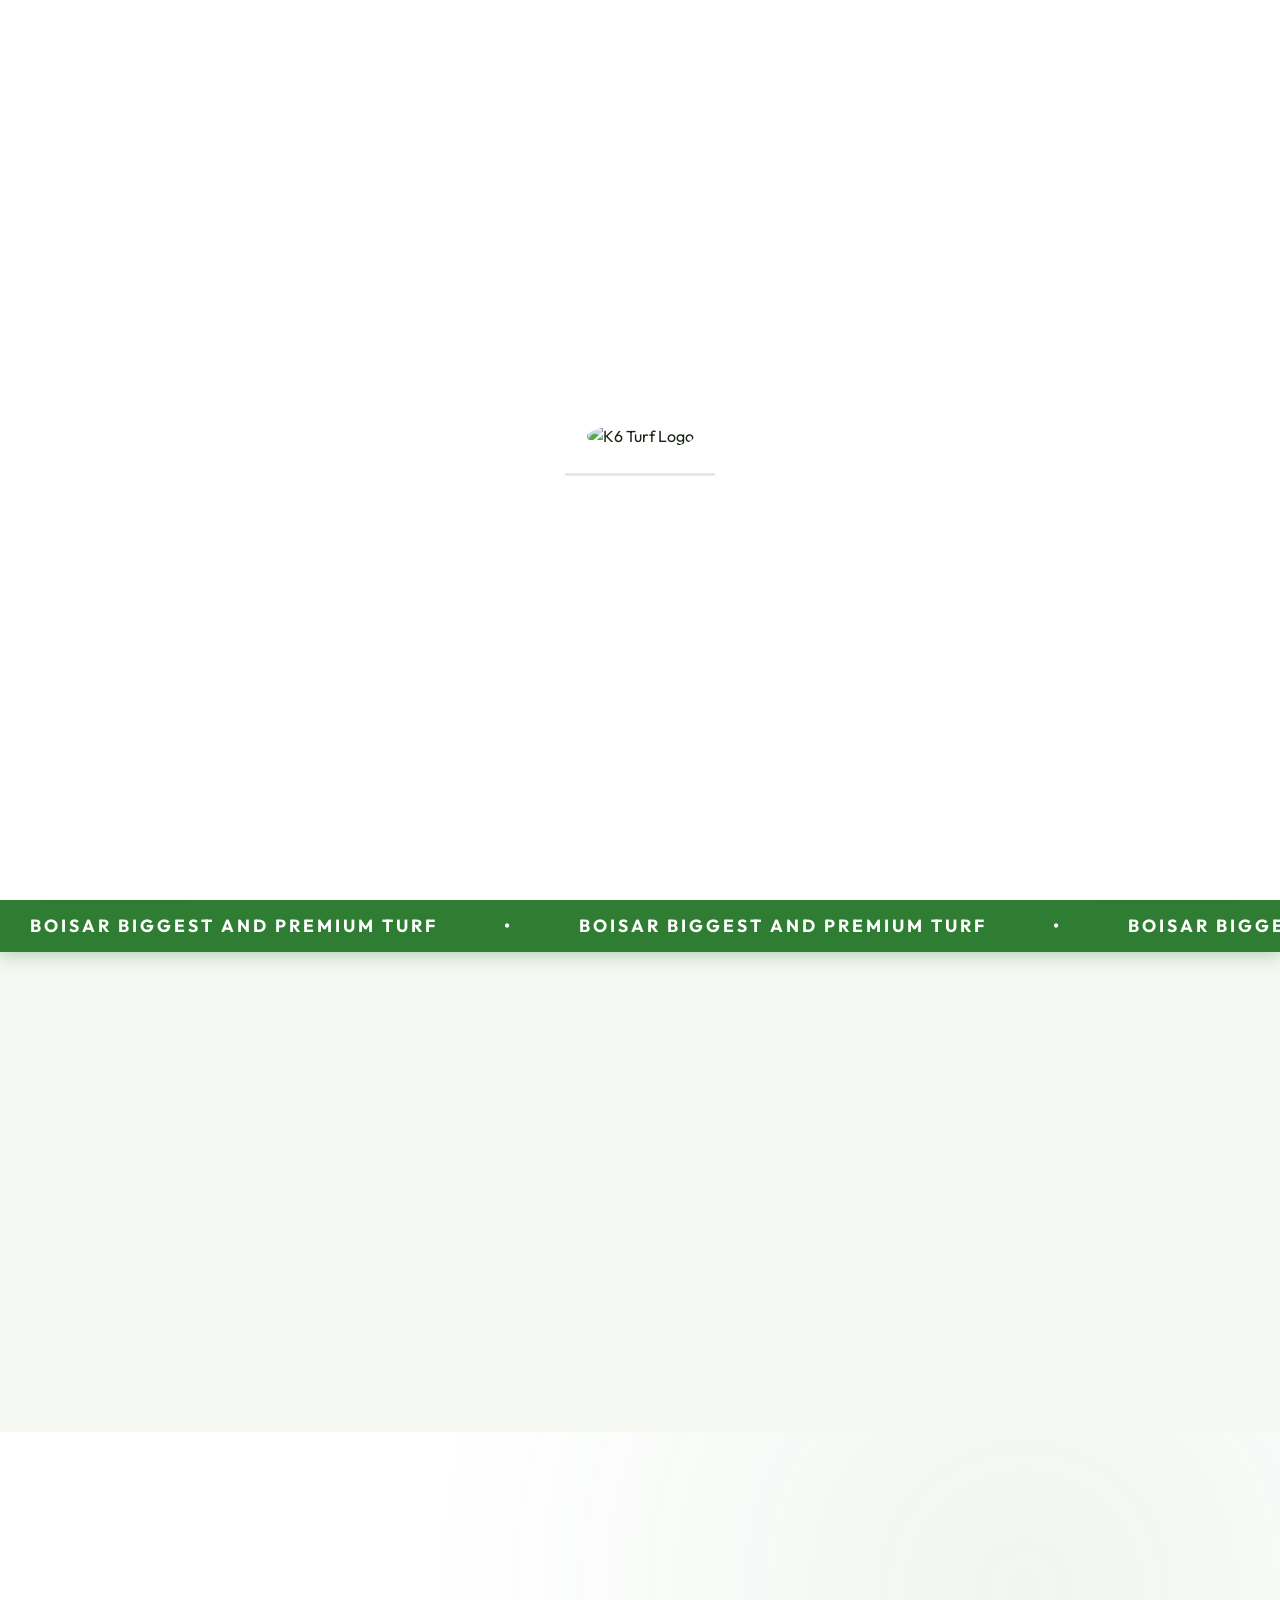
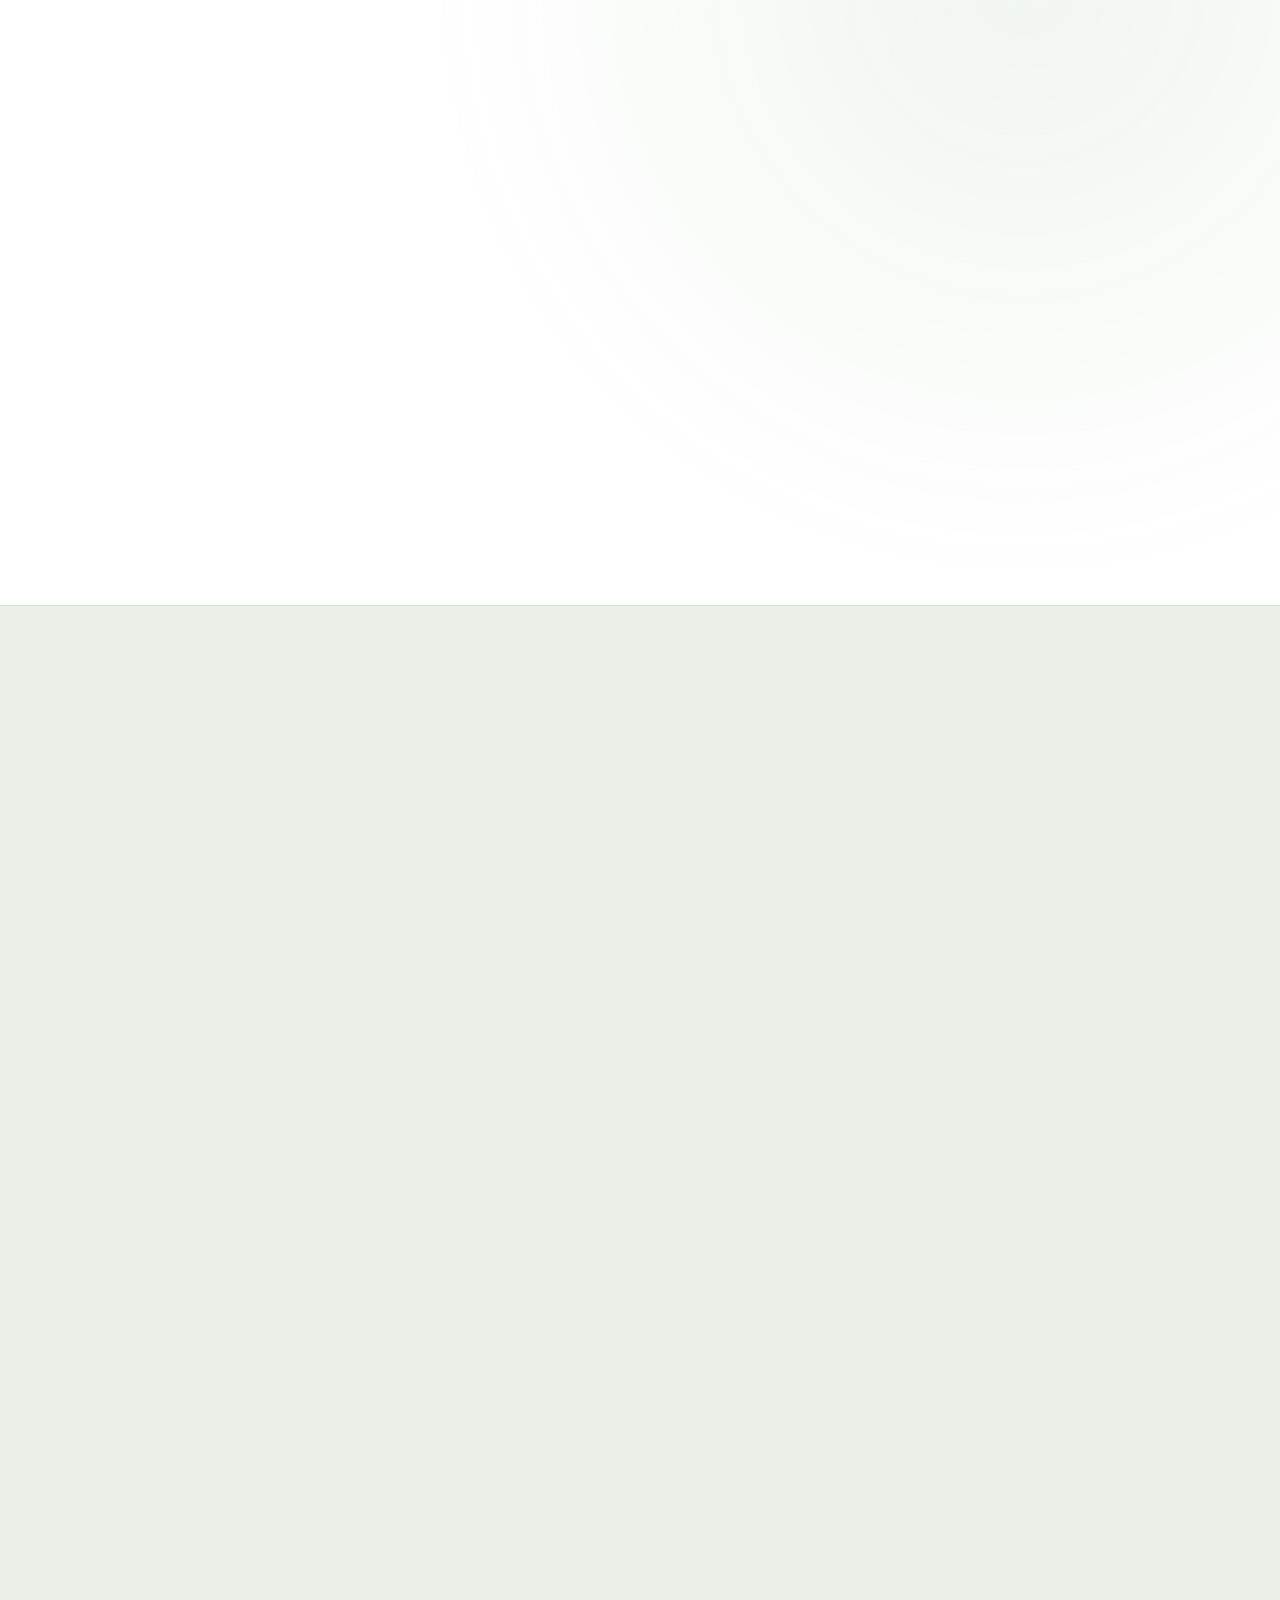
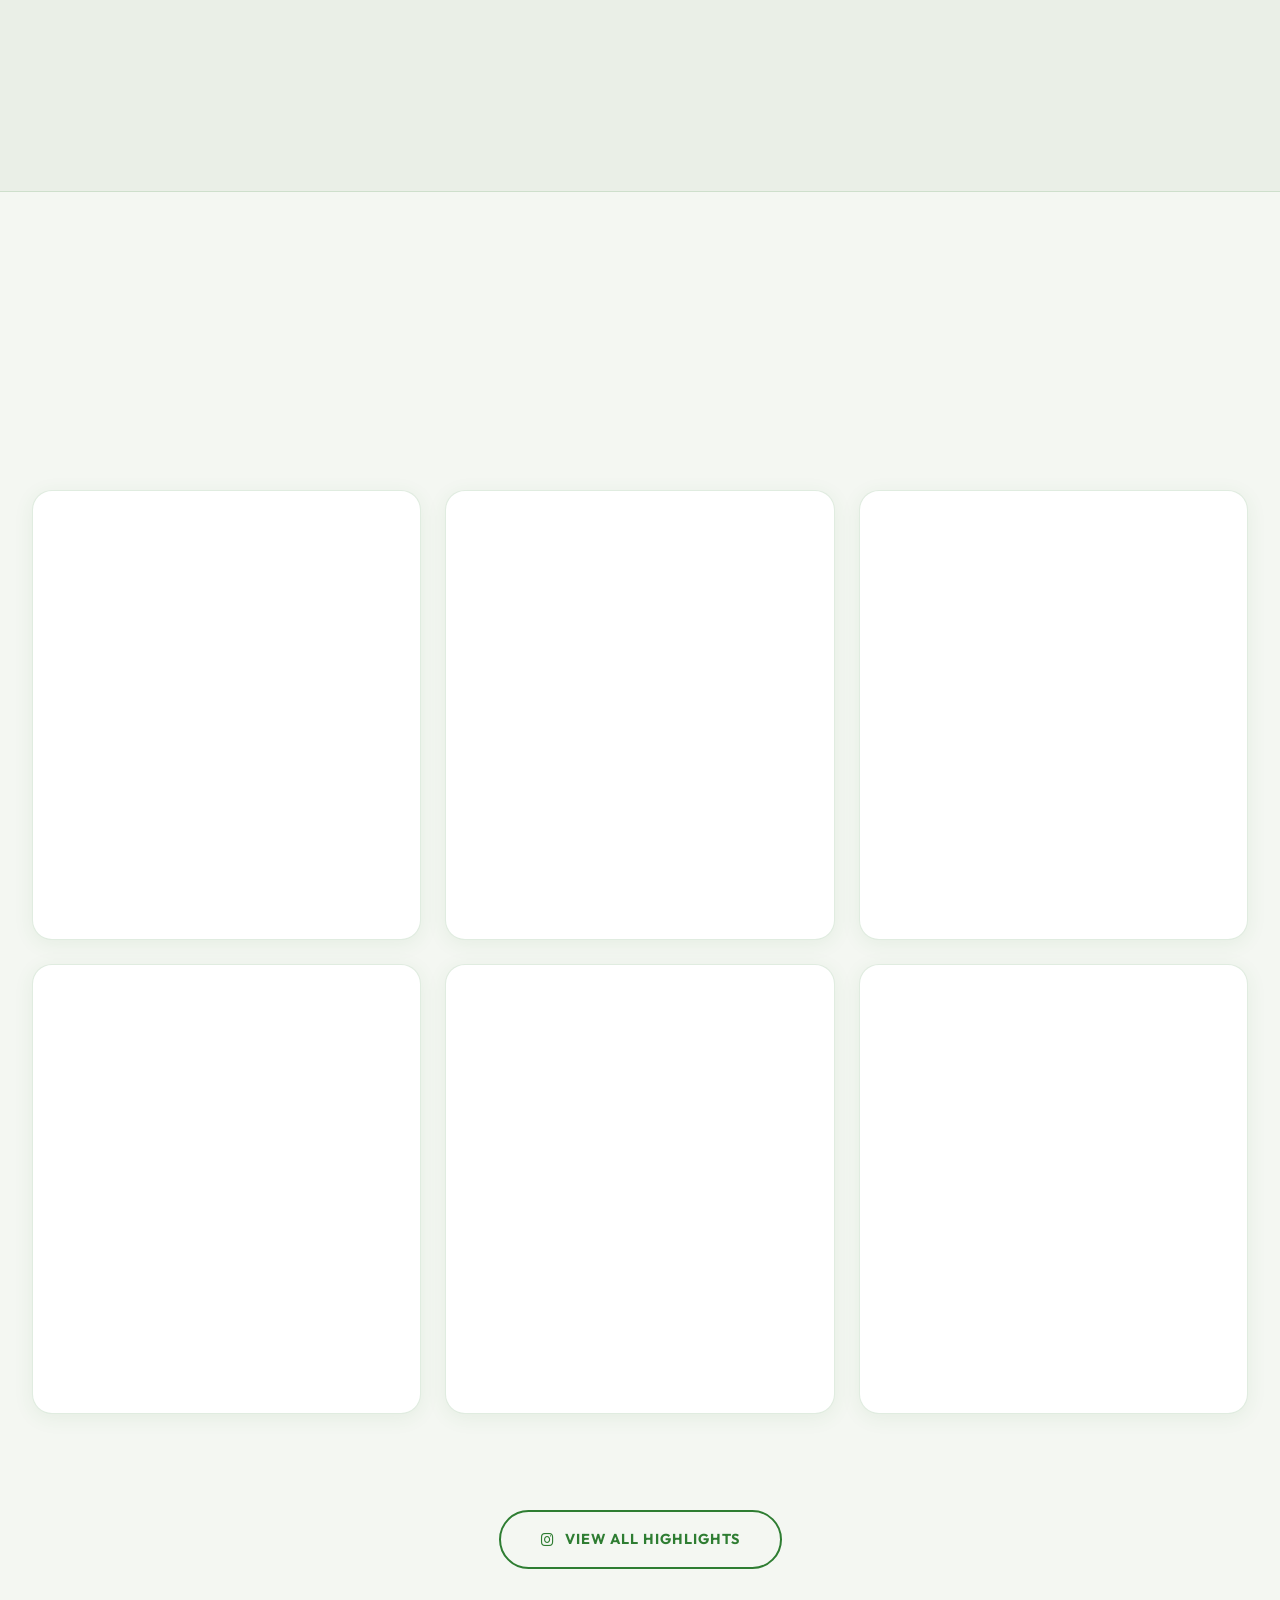
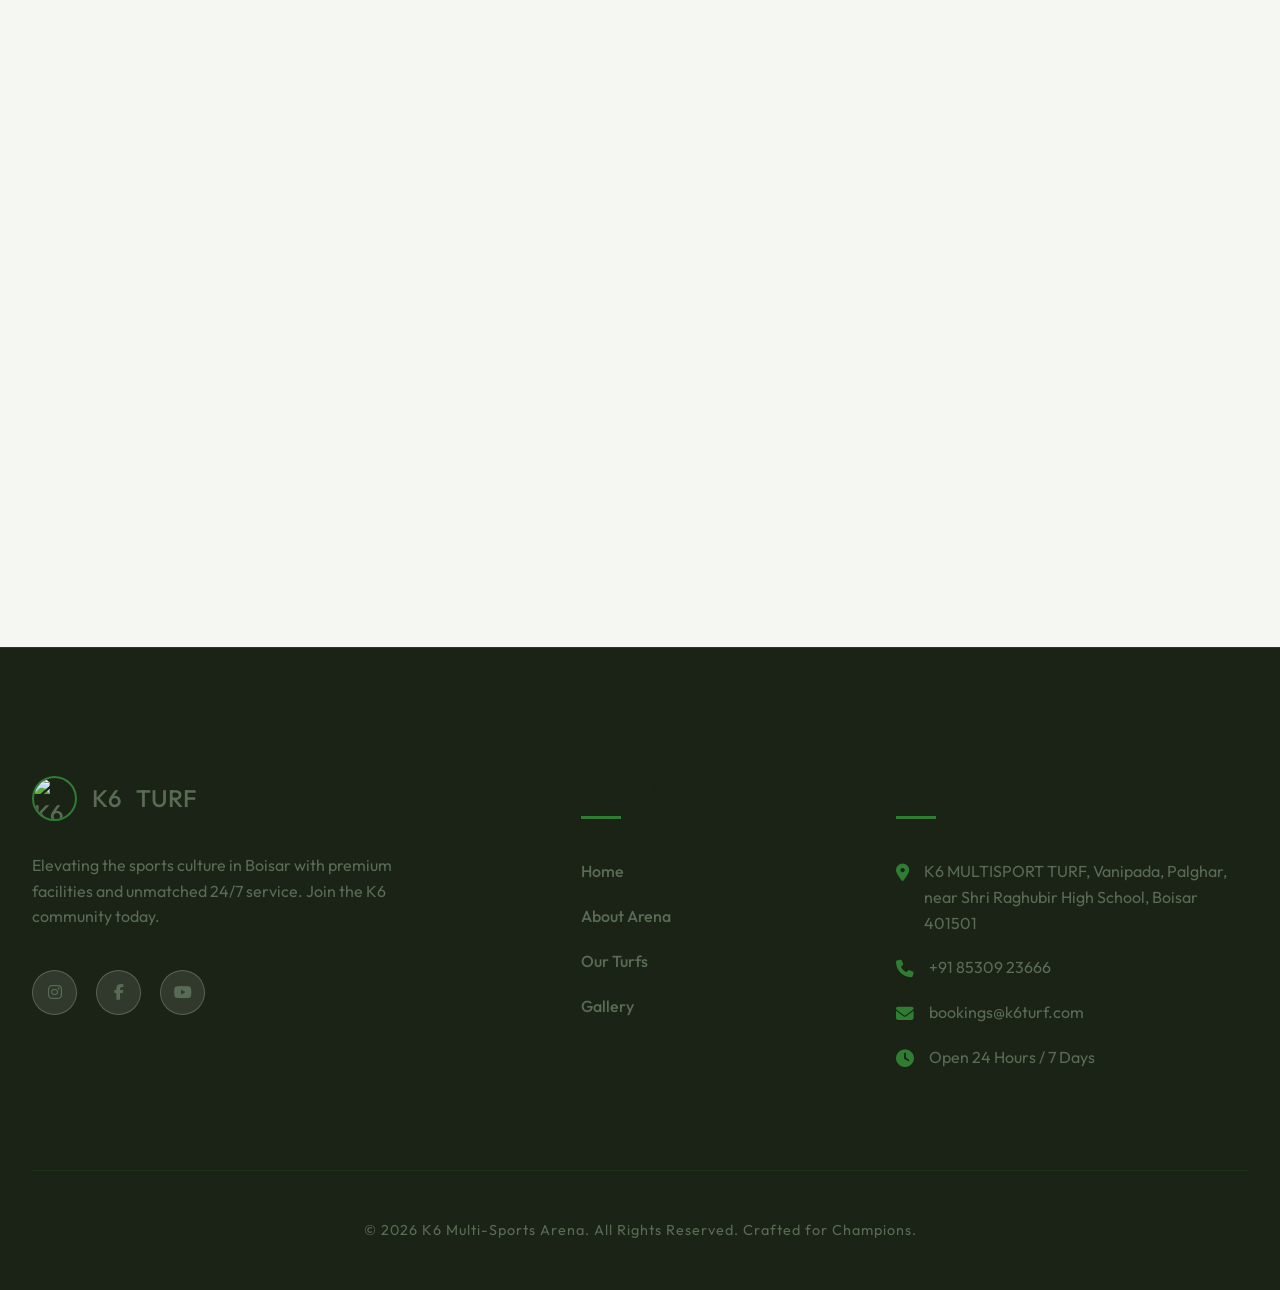
==== index.html @ fe3c9c98 "feat: add scrolling ticker and single line 6000-8000 text" ====
<!DOCTYPE html>
<html lang="en">
<head>
    <meta charset="UTF-8">
    <meta name="viewport" content="width=device-width, initial-scale=1.0">
    <title>K6Turf | Premium Multi-Sports Arena Boisar | 24/7 Cricket & Football</title>
    <meta name="description" content="K6 Multi-Sports Arena in Boisar. Premium 24/7 sports experience with 6000-8000 sq. ft. turfs for Cricket and Football. Book your slot now!">
    <meta name="keywords" content="K6 Turf, Boisar Turf, Cricket Turf Boisar, Football Turf Boisar, Multi-Sports Arena Boisar">
    <link rel="stylesheet" href="style.css">
    <link rel="stylesheet" href="https://cdnjs.cloudflare.com/ajax/libs/font-awesome/6.4.0/css/all.min.css">
    <link href="https://unpkg.com/aos@2.3.1/dist/aos.css" rel="stylesheet">
</head>
<body>

    <!-- Preloader -->
    <div class="preloader" id="preloader">
        <div class="loader-content">
            <img src="assets/logo.jpg" alt="K6 Turf Logo" class="loader-logo">
            <div class="loader-bar"></div>
        </div>
    </div>

    <header id="header">
        <div class="container">
            <nav>
                <a href="#" class="logo">
                    <img src="assets/logo.jpg" alt="K6 Logo" class="nav-logo">
                    <span class="logo-text"><span>K6</span>TURF</span>
                </a>
                <ul class="nav-links">
                    <li><a href="#home">Home</a></li>
                    <li><a href="#about">About</a></li>
                    <li><a href="#services">Turfs</a></li>
                    <li><a href="gallery.html">Gallery</a></li>
                    <li><a href="#contact">Contact</a></li>
                </ul>
                <div class="nav-actions">
                    <a href="https://wa.me/918530923666" class="btn btn-primary">Book Slot</a>
                    <button class="mobile-nav-toggle"><i class="fas fa-bars"></i></button>
                </div>
            </nav>
        </div>
    </header>

    <main>
        <!-- Hero Section -->
        <section class="hero" id="home">
            <div class="hero-overlay"></div>
            <div class="hero-bg">
                <video autoplay muted loop playsinline class="hero-video">
                    <source src="https://cdn.pixabay.com/video/2019/04/13/22756-330663738_large.mp4" type="video/mp4">
                </video>
            </div>
            <div class="container">
                <div class="hero-grid">
                    <div class="hero-content">
                        <span class="hero-tagline" data-aos="fade-down">Premium 24/7 Sports Experience</span>
                        <h1 data-aos="fade-up" data-aos-delay="200">BOISAR'S ULTIMATE <span>ARENA</span></h1>
                        <p data-aos="fade-up" data-aos-delay="400">Elevate your game at K6 Turf. Offering 6000-8000 sq. ft. of world-class multi-sport surfaces for the ultimate Cricket and Football experience.</p>
                        <div class="hero-btns" data-aos="fade-up" data-aos-delay="600">
                            <a href="#services" class="btn btn-primary">Explore Turfs</a>
                            <a href="https://www.instagram.com/k6_turf_boisar/" target="_blank" class="btn btn-outline"><i class="fab fa-instagram"></i> Follow Us</a>
                        </div>
                    </div>
                    <div class="hero-image" data-aos="zoom-in" data-aos-delay="400">
                        <img src="assets/hero_image.jpg" alt="K6 Turf Arena" class="hero-main-image">
                        <div class="logo-glow"></div>
                    </div>
                </div>
            </div>

        </section>

        <!-- Scrolling Ticker -->
        <div class="scrolling-ticker">
            <div class="ticker-text">
                <span>Boisar biggest and premium Turf</span>
                <span>&bull;</span>
                <span>Boisar biggest and premium Turf</span>
                <span>&bull;</span>
                <span>Boisar biggest and premium Turf</span>
                <span>&bull;</span>
                <span>Boisar biggest and premium Turf</span>
                <span>&bull;</span>
                <span>Boisar biggest and premium Turf</span>
                <span>&bull;</span>
                <span>Boisar biggest and premium Turf</span>
            </div>
        </div>

        <!-- Stats/Features -->
        <section class="stats">
            <div class="container">
                <div class="stats-grid">
                    <div class="stat-item glass-card" data-aos="zoom-in" data-aos-delay="100">
                        <div class="stat-icon"><i class="fas fa-clock"></i></div>
                        <h3>24/7</h3>
                        <p>Open All Day & Night</p>
                    </div>
                    <div class="stat-item glass-card" data-aos="zoom-in" data-aos-delay="200">
                        <div class="stat-icon"><i class="fas fa-expand-arrows-alt"></i></div>
                        <h3 style="white-space: nowrap; font-size: 2.3rem;">6000 - 8000</h3>
                        <p>Square Feet Space</p>
                    </div>
                    <div class="stat-item glass-card" data-aos="zoom-in" data-aos-delay="300">
                        <div class="stat-icon"><i class="fas fa-bolt"></i></div>
                        <h3>Pro</h3>
                        <p>High-Intensity Lighting</p>
                    </div>
                    <div class="stat-item glass-card" data-aos="zoom-in" data-aos-delay="400">
                        <div class="stat-icon"><i class="fas fa-shield-alt"></i></div>
                        <h3>Safe</h3>
                        <p>Premium Turf Quality</p>
                    </div>
                </div>
            </div>
        </section>

        <!-- About Section -->
        <section class="about" id="about">
            <div class="container">
                <div class="about-grid">
                    <div class="about-content" data-aos="fade-right">
                        <span class="sub-title">The Arena</span>
                        <h2>Why Choose <span>K6 Turf?</span></h2>
                        <p>K6 Multi-Sports Arena is designed for athletes who demand the best. Whether you're planning a professional tournament or a friendly weekend match, our facility offers the perfect environment.</p>
                        <ul class="feature-list">
                            <li><i class="fas fa-check"></i> FIFA-Standard Synthetic Grass</li>
                            <li><i class="fas fa-check"></i> Professional Box Cricket Setup</li>
                            <li><i class="fas fa-check"></i> Ample Parking Space</li>
                            <li><i class="fas fa-check"></i> Refreshment Area & Clean Amenities</li>
                        </ul>
                        <a href="#contact" class="btn btn-outline">Visit Us Today</a>
                    </div>
                    <div class="about-image" data-aos="fade-left">
                        <div class="image-wrapper">
                            <img src="assets/logo.jpg" alt="K6 Turf Experience">
                            <div class="experience-badge">
                                <h3>5+</h3>
                                <p>Years of Excellence</p>
                            </div>
                        </div>
                    </div>
                </div>
            </div>
        </section>

        <!-- Services Section -->
        <section class="services" id="services">
            <div class="container">
                <div class="section-header" data-aos="fade-up">
                    <span class="sub-title">Our Turfs</span>
                    <h2>Choose Your <span>Game</span></h2>
                    <p>Professional grade turfs designed for high-performance play.</p>
                </div>

                <div class="service-card-wrapper">
                    <div class="service-card glass-card" data-aos="fade-up">
                        <div class="service-img">
                            <blockquote class="instagram-media" data-instgrm-permalink="https://www.instagram.com/reel/DECcVCstjQd/" data-instgrm-version="14" style="width:100%; margin:0; border-radius: 24px;"></blockquote>
                            <div class="video-tag">Live Action</div>
                        </div>
                        <div class="service-body">
                            <h3>Box Cricket</h3>
                            <p>Perfect bounce, high-intensity action, and professional netting. The ultimate destination for cricket lovers in Boisar.</p>
                            <a href="https://wa.me/918530923666" class="btn btn-link">Book Slot Now <i class="fas fa-arrow-right"></i></a>
                        </div>
                    </div>

                    <div class="service-card glass-card" data-aos="fade-up" data-aos-delay="200">
                        <div class="service-img">
                            <blockquote class="instagram-media" data-instgrm-permalink="https://www.instagram.com/reel/DDRJOuAzfrm/" data-instgrm-version="14" style="width:100%; margin:0; border-radius: 24px;"></blockquote>
                            <div class="video-tag">Pro Quality</div>
                        </div>
                        <div class="service-body">
                            <h3>Football Arena</h3>
                            <p>FIFA-grade synthetic turf designed for maximum grip and player safety. Ideal for 5-a-side and 7-a-side matches.</p>
                            <a href="https://wa.me/918530923666" class="btn btn-link">Book Slot Now <i class="fas fa-arrow-right"></i></a>
                        </div>
                    </div>
                </div>
            </div>
        </section>

        <!-- Instagram Feed Section -->
        <section class="social-feed" id="gallery">
            <div class="container">
                <div class="section-header" data-aos="fade-up">
                    <span class="sub-title">From Our Instagram</span>
                    <h2>Latest <span>Highlights</span></h2>
                    <p>Experience the action-packed moments and premium facilities through our social updates.</p>
                </div>                
                <div class="instagram-grid">
                    <div class="insta-embed">
                        <blockquote class="instagram-media" data-instgrm-permalink="https://www.instagram.com/p/DD9cVFitu2C/" data-instgrm-version="14"></blockquote>
                    </div>
                    <div class="insta-embed">
                        <blockquote class="instagram-media" data-instgrm-permalink="https://www.instagram.com/p/DD1wI6gTpUK/" data-instgrm-version="14"></blockquote>
                    </div>
                    <div class="insta-embed">
                        <blockquote class="instagram-media" data-instgrm-permalink="https://www.instagram.com/reel/DDouvV-tCt_/" data-instgrm-version="14"></blockquote>
                    </div>
                    <div class="insta-embed">
                        <blockquote class="instagram-media" data-instgrm-permalink="https://www.instagram.com/reel/DDYcpSSzgJH/" data-instgrm-version="14"></blockquote>
                    </div>
                    <div class="insta-embed">
                        <blockquote class="instagram-media" data-instgrm-permalink="https://www.instagram.com/reel/DDRJOuAzfrm/" data-instgrm-version="14"></blockquote>
                    </div>
                    <div class="insta-embed">
                        <blockquote class="instagram-media" data-instgrm-permalink="https://www.instagram.com/reel/DDHYo43tLcD/" data-instgrm-version="14"></blockquote>
                    </div>
                </div>
                
                <div class="center-btn" style="margin-top: 4rem; text-align: center;">
                    <a href="gallery.html" class="btn btn-outline"><i class="fab fa-instagram"></i> View All Highlights</a>
                </div>
            </div>
        </section>


        <!-- Booking CTA -->
        <section class="cta-section">
            <div class="container">
                <div class="cta-card glass-card" data-aos="flip-up">
                    <h2>Ready to Experience the <span>Premium?</span></h2>
                    <p>Don't wait! Book your slot today and play at Boisar's most elite sports destination.</p>
                    <div class="cta-btns">
                        <a href="tel:+918530923666" class="btn btn-primary"><i class="fas fa-phone"></i> +91 85309 23666</a>
                        <a href="https://wa.me/918530923666" class="btn btn-outline"><i class="fab fa-whatsapp"></i> Chat on WhatsApp</a>
                    </div>
                </div>
            </div>
        </section>
    </main>

    <footer id="contact">
        <div class="container">
            <div class="footer-grid">
                <div class="footer-col footer-info">
                    <a href="#" class="logo footer-logo">
                        <img src="assets/logo.jpg" alt="K6 Logo" class="nav-logo">
                        <span>K6</span>TURF
                    </a>
                    <p>Elevating the sports culture in Boisar with premium facilities and unmatched 24/7 service. Join the K6 community today.</p>
                    <div class="footer-social">
                        <a href="https://www.instagram.com/k6_turf_boisar/" class="social-btn"><i class="fab fa-instagram"></i></a>
                        <a href="#" class="social-btn"><i class="fab fa-facebook-f"></i></a>
                        <a href="#" class="social-btn"><i class="fab fa-youtube"></i></a>
                    </div>
                </div>
                <div class="footer-col">
                    <h4>Quick Links</h4>
                    <ul>
                        <li><a href="#home">Home</a></li>
                        <li><a href="#about">About Arena</a></li>
                        <li><a href="#services">Our Turfs</a></li>
                        <li><a href="gallery.html">Gallery</a></li>
                    </ul>
                </div>
                <div class="footer-col">
                    <h4>Contact Us</h4>
                    <ul class="contact-list">
                        <li><i class="fas fa-map-marker-alt"></i> K6 MULTISPORT TURF, Vanipada, Palghar, near Shri Raghubir High School, Boisar 401501</li>
                        <li><i class="fas fa-phone"></i> +91 85309 23666</li>
                        <li><i class="fas fa-envelope"></i> bookings@k6turf.com</li>
                        <li><i class="fas fa-clock"></i> Open 24 Hours / 7 Days</li>
                    </ul>
                </div>
            </div>
            <div class="footer-bottom">
                <p>&copy; 2026 K6 Multi-Sports Arena. All Rights Reserved. Crafted for Champions.</p>
            </div>
        </div>
    </footer>

    <!-- Floating Action Buttons -->
    <div class="floating-actions">
        <a href="https://wa.me/918530923666" class="float-btn float-whatsapp" aria-label="Chat on WhatsApp">
            <i class="fab fa-whatsapp"></i>
            <span class="float-text">WhatsApp</span>
        </a>
        <a href="https://wa.me/918530923666" class="float-btn float-book" aria-label="Book Now">
            <i class="fas fa-calendar-check"></i>
            <span class="float-text">Book Now</span>
        </a>
    </div>

    <script async src="//www.instagram.com/embed.js"></script>
    <script>
        // Persistent Instagram processing
        function processInstagram() {
            if (window.instgrm) {
                window.instgrm.Embeds.process();
            }
        }

        window.addEventListener('load', () => {
            processInstagram();
            // Retry a few times to catch slow loads
            setTimeout(processInstagram, 2000);
            setTimeout(processInstagram, 5000);
        });

        // Also process if user scrolls (failsafe)
        window.addEventListener('scroll', processInstagram, { once: true });
    </script>
    <script src="https://unpkg.com/aos@2.3.1/dist/aos.js"></script>
    <script src="script.js"></script>
</body>
</html>
---- style.css ----
@import url('https://fonts.googleapis.com/css2?family=Outfit:wght@300;400;600;700;800&display=swap');

:root {
    --primary: #F4F7F2;
    --secondary: #EAEFE7;
    --accent: #2E7D32;
    --accent-rgb: 46, 125, 50;
    --white: #FFFFFF;
    --text-dark: #1A2315;
    --text-muted: #5A6B55;
    --glass: rgba(46, 125, 50, 0.05);
    --glass-border: rgba(46, 125, 50, 0.15);
    --gradient: linear-gradient(135deg, #2E7D32, #66BB6A);
    --transition: all 0.4s cubic-bezier(0.165, 0.84, 0.44, 1);
}

* {
    margin: 0;
    padding: 0;
    box-sizing: border-box;
    font-family: 'Outfit', sans-serif;
}

html {
    scroll-behavior: smooth;
    overflow-x: hidden;
}

body {
    background-color: var(--primary);
    color: var(--text-dark);
    overflow-x: hidden !important;
    line-height: 1.6;
    width: 100%;
    position: relative;
    max-width: 100vw;
}

/* Custom Scrollbar */
::-webkit-scrollbar {
    width: 8px;
}
::-webkit-scrollbar-track {
    background: var(--secondary);
}
::-webkit-scrollbar-thumb {
    background: var(--accent);
    border-radius: 10px;
}

/* Preloader */
.preloader {
    position: fixed;
    top: 0;
    left: 0;
    width: 100%;
    height: 100%;
    background: var(--white);
    display: flex;
    justify-content: center;
    align-items: center;
    z-index: 9999;
    transition: opacity 0.6s ease;
}

.loader-content {
    text-align: center;
}

.loader-logo {
    width: 100px;
    border-radius: 50%;
    margin-bottom: 1.5rem;
    animation: pulse 1.5s infinite ease-in-out;
}

.loader-bar {
    width: 150px;
    height: 3px;
    background: rgba(46, 125, 50, 0.15);
    position: relative;
    overflow: hidden;
    margin: 0 auto;
}

.loader-bar::after {
    content: '';
    position: absolute;
    top: 0;
    left: -100%;
    width: 100%;
    height: 100%;
    background: var(--gradient);
    animation: loading 1.5s infinite ease;
}

@keyframes pulse {
    0% { transform: scale(0.95); opacity: 0.8; }
    50% { transform: scale(1.05); opacity: 1; }
    100% { transform: scale(0.95); opacity: 0.8; }
}

@keyframes loading {
    100% { left: 100%; }
}

/* Reusable Components */
.container {
    max-width: 1300px;
    margin: 0 auto;
    padding: 0 2rem;
}

@media (max-width: 768px) {
    .container {
        padding: 0 1.2rem;
    }
}

.sub-title {
    color: var(--accent);
    font-weight: 700;
    text-transform: uppercase;
    letter-spacing: 3px;
    font-size: 0.9rem;
    margin-bottom: 1rem;
    display: block;
}

h2 {
    font-size: clamp(2.5rem, 5vw, 3.5rem);
    font-weight: 800;
    margin-bottom: 1.5rem;
    line-height: 1.2;
}

h2 span {
    color: var(--accent);
    background: var(--gradient);
    -webkit-background-clip: text;
    -webkit-text-fill-color: transparent;
}


.btn {
    display: inline-flex;
    align-items: center;
    gap: 10px;
    padding: 1rem 2.5rem;
    border-radius: 50px;
    text-decoration: none;
    font-weight: 700;
    text-transform: uppercase;
    letter-spacing: 1px;
    transition: var(--transition);
    cursor: pointer;
    border: none;
    font-size: 0.9rem;
}

.btn-primary {
    background: var(--gradient);
    color: var(--white);
    box-shadow: 0 10px 30px rgba(var(--accent-rgb), 0.3);
}

.btn-primary:hover {
    transform: translateY(-5px);
    box-shadow: 0 15px 40px rgba(var(--accent-rgb), 0.5);
}

.btn-outline {
    background: transparent;
    border: 2px solid var(--accent);
    color: var(--accent);
}

.btn-outline:hover {
    background: var(--accent);
    color: var(--white);
    transform: translateY(-5px);
    box-shadow: 0 10px 30px rgba(var(--accent-rgb), 0.3);
}

.btn-link {
    color: var(--accent);
    font-weight: 600;
    text-transform: none;
    padding: 0;
    letter-spacing: 0;
}

.btn-link i {
    transition: var(--transition);
}

.btn-link:hover i {
    transform: translateX(5px);
}

.glass-card {
    background: var(--white);
    backdrop-filter: blur(15px);
    border: 1px solid var(--glass-border);
    border-radius: 24px;
    padding: 2.5rem;
    transition: var(--transition);
    box-shadow: 0 4px 20px rgba(46, 125, 50, 0.08);
}

.glass-card:hover {
    background: var(--white);
    border-color: rgba(46, 125, 50, 0.4);
    transform: translateY(-10px);
    box-shadow: 0 12px 40px rgba(46, 125, 50, 0.15);
}

/* Header */
header {
    position: fixed;
    top: 0;
    width: 100%;
    z-index: 1000;
    padding: 1.5rem 0;
    transition: var(--transition);
}

header.scrolled {
    background: rgba(255, 255, 255, 0.92);
    backdrop-filter: blur(20px);
    padding: 0.8rem 0;
    border-bottom: 1px solid var(--glass-border);
    box-shadow: 0 4px 20px rgba(46, 125, 50, 0.12);
}

nav {
    display: flex;
    justify-content: space-between;
    align-items: center;
}

.logo {
    font-size: 1.5rem;
    font-weight: 800;
    color: var(--text-dark);
    text-decoration: none;
    display: flex;
    align-items: center;
    gap: 15px;
    flex-shrink: 0;
}

.logo-text {
    font-weight: 800;
    letter-spacing: 1px;
    line-height: 1;
}

.logo-text span {
    color: var(--accent);
}

.nav-logo {
    width: 45px;
    height: 45px;
    border-radius: 50%;
    object-fit: cover;
    border: 2px solid var(--accent);
    flex-shrink: 0;
}


.nav-links {
    display: flex;
    gap: 2.5rem;
    list-style: none;
}


.nav-links a {
    text-decoration: none;
    color: var(--text-dark);
    font-weight: 600;
    transition: var(--transition);
    opacity: 0.75;
    position: relative;
    padding-bottom: 5px;
}

.nav-links a::after {
    content: '';
    position: absolute;
    bottom: 0;
    left: 0;
    width: 0;
    height: 2px;
    background: var(--accent);
    transition: var(--transition);
}

.nav-links a:hover {
    opacity: 1;
    color: var(--accent);
}

.nav-links a:hover::after {
    width: 100%;
}

.nav-actions {
    display: flex;
    align-items: center;
    gap: 1.5rem;
}

.mobile-nav-toggle {
    display: none;
    background: var(--white);
    border: 1px solid var(--glass-border);
    color: var(--text-dark);
    width: 45px;
    height: 45px;
    border-radius: 12px;
    font-size: 1.2rem;
    cursor: pointer;
    justify-content: center;
    align-items: center;
}


/* Hero Section */
.hero {
    min-height: 100vh;
    padding: 12rem 0 6rem;
    display: flex;
    align-items: center;
    position: relative;
    overflow: hidden;
}

.hero-grid {
    display: grid;
    grid-template-columns: 1.2fr 0.8fr;
    gap: 4rem;
    align-items: center;
    width: 100%;
}


.hero-bg {
    position: absolute;
    top: 0;
    left: 0;
    width: 100%;
    height: 100%;
    z-index: -2;
}

.hero-video {
    width: 100%;
    height: 100%;
    object-fit: cover;
    filter: brightness(0.5);
}

.hero-overlay {
    position: absolute;
    top: 0;
    left: 0;
    width: 100%;
    height: 100%;
    background: linear-gradient(to bottom, rgba(244, 247, 242, 0.55), var(--primary));
    z-index: -1;
}

.hero-content {
    max-width: 800px;
}

.hero-image {
    position: relative;
    display: flex;
    justify-content: center;
    align-items: center;
}

.hero-main-image {
    width: 100%;
    max-width: 550px;
    border-radius: 24px;
    border: 2px solid var(--glass-border);
    box-shadow: 0 20px 50px rgba(46, 125, 50, 0.2);
    animation: float 6s infinite ease-in-out;
}

.logo-glow {
    position: absolute;
    top: 50%;
    left: 50%;
    transform: translate(-50%, -50%);
    width: 110%;
    height: 110%;
    background: radial-gradient(circle, rgba(var(--accent-rgb), 0.15), transparent 70%);
    z-index: -1;
}

@keyframes float {
    0%, 100% { transform: translateY(0); }
    50% { transform: translateY(-20px); }
}

.hero-tagline {
    color: var(--accent);
    font-weight: 700;
    text-transform: uppercase;
    letter-spacing: 5px;
    margin-bottom: 1.5rem;
    display: block;
}

.hero h1 {
    font-size: clamp(2.5rem, 8vw, 5rem);
    font-weight: 900;
    line-height: 1.1;
    margin-bottom: 2rem;
    text-align: left !important;
    word-wrap: break-word;
}

.hero p {
    font-size: 1.25rem;
    color: var(--text-muted);
    margin-bottom: 3rem;
    max-width: 600px;
    text-align: left !important;
    font-weight: 500;
}

.hero-btns {
    display: flex;
    gap: 1.5rem;
    justify-content: flex-start !important;
}

.hero-scroll {
    position: absolute;
    bottom: 40px;
    left: 50%;
    transform: translateX(-50%);
    display: flex;
    flex-direction: column;
    align-items: center;
    gap: 10px;
    color: var(--text-muted);
    font-size: 0.8rem;
    text-transform: uppercase;
    letter-spacing: 2px;
}

.mouse {
    width: 25px;
    height: 45px;
    border: 2px solid var(--text-muted);
    border-radius: 20px;
    position: relative;
}

.mouse::before {
    content: '';
    position: absolute;
    top: 10px;
    left: 50%;
    width: 5px;
    height: 5px;
    background: var(--accent);
    border-radius: 50%;
    transform: translateX(-50%);
    animation: scrollMouse 2s infinite ease-in-out;
}

@keyframes scrollMouse {
    0% { transform: translate(-50%, 0); opacity: 0; }
    50% { opacity: 1; }
    100% { transform: translate(-50%, 20px); opacity: 0; }
}

/* Stats Section */
.stats {
    padding: 4rem 0 8rem;
    position: relative;
    z-index: 10;
}

.stats-grid {
    display: grid;
    grid-template-columns: repeat(auto-fit, minmax(220px, 1fr));
    gap: 2rem;
}

.stat-item {
    text-align: center;
}

.stat-icon {
    font-size: 2.5rem;
    color: var(--accent);
    margin-bottom: 1rem;
}

.stat-item h3 {
    font-size: 3rem;
    font-weight: 800;
    margin-bottom: 0.5rem;
    color: var(--text-dark);
}

.stat-item p {
    color: var(--text-muted);
    text-transform: uppercase;
    letter-spacing: 2px;
    font-size: 0.8rem;
    font-weight: 600;
}

/* About Section */
.about {
    padding: 8rem 0;
    background: radial-gradient(circle at 80% 20%, rgba(var(--accent-rgb), 0.07), transparent 50%), var(--white);
}

.about-grid {
    display: grid;
    grid-template-columns: 1fr 1fr;
    gap: 6rem;
    align-items: center;
}

.about-content p {
    font-size: 1.15rem;
    color: var(--text-muted);
    margin-bottom: 2rem;
}

.feature-list {
    list-style: none;
    margin-bottom: 2.5rem;
}

.feature-list li {
    display: flex;
    align-items: center;
    gap: 15px;
    margin-bottom: 1rem;
    font-weight: 600;
    color: var(--text-dark);
}

.feature-list li i {
    color: var(--white);
    background: var(--accent);
    width: 30px;
    height: 30px;
    border-radius: 50%;
    display: flex;
    justify-content: center;
    align-items: center;
    font-size: 0.8rem;
}

.about-image {
    position: relative;
}

.image-wrapper {
    position: relative;
    border-radius: 30px;
    overflow: hidden;
    box-shadow: 0 20px 50px rgba(46, 125, 50, 0.2);
}

.image-wrapper img {
    width: 100%;
    display: block;
    transition: var(--transition);
}

.image-wrapper:hover img {
    transform: scale(1.05);
}

.experience-badge {
    position: absolute;
    bottom: 30px;
    right: 30px;
    background: var(--gradient);
    padding: 2rem;
    border-radius: 20px;
    text-align: center;
    box-shadow: 0 15px 40px rgba(var(--accent-rgb), 0.4);
}

.experience-badge h3 {
    font-size: 2.5rem;
    font-weight: 800;
    line-height: 1;
}

.experience-badge p {
    font-size: 0.8rem;
    text-transform: uppercase;
    font-weight: 700;
    margin: 0;
}

/* Services */
.services {
    padding: 8rem 0;
    background: var(--secondary);
    border-top: 1px solid var(--glass-border);
    border-bottom: 1px solid var(--glass-border);
}

.section-header {
    text-align: center;
    margin-bottom: 5rem;
    max-width: 700px;
    margin-left: auto;
    margin-right: auto;
}

.section-header p {
    color: var(--text-muted);
    font-size: 1.1rem;
    font-weight: 500;
}

.service-card-wrapper {
    display: grid;
    grid-template-columns: 1fr 1fr;
    gap: 3rem;
}

.service-img {
    min-height: 400px;
    height: auto;
    border-radius: 24px;
    overflow: hidden;
    margin-bottom: 2rem;
    position: relative;
    background: var(--secondary);
    display: flex;
    justify-content: center;
    align-items: center;
}

.turf-video {
    width: 100%;
    height: 100%;
    object-fit: cover;
    transition: var(--transition);
}

.video-tag {
    position: absolute;
    top: 20px;
    right: 20px;
    background: var(--gradient);
    padding: 0.5rem 1rem;
    border-radius: 50px;
    font-size: 0.75rem;
    font-weight: 700;
    text-transform: uppercase;
    letter-spacing: 1px;
    box-shadow: 0 5px 15px rgba(var(--accent-rgb), 0.3);
}

.service-card:hover .turf-video {
    transform: scale(1.08);
}

.service-body h3 {
    font-size: 2rem;
    margin-bottom: 1rem;
}

.service-body p {
    color: var(--text-muted);
    margin-bottom: 2rem;
    font-weight: 500;
}

/* Instagram Feed */
.instagram-grid {
    display: grid;
    grid-template-columns: repeat(auto-fit, minmax(300px, 1fr));
    gap: 1.5rem;
    padding: 2rem 0;
}

/* Fix for blank/thin Instagram embeds */
.instagram-media, 
.instagram-media iframe {
    width: 100% !important;
    min-width: 100% !important;
    max-width: 100% !important;
    border-radius: 24px !important;
    margin: 0 !important;
    border: none !important;
    background: transparent !important;
}

blockquote.instagram-media {
    background: transparent !important;
    border: none !important;
    box-shadow: none !important;
}

@media (max-width: 1100px) {
    .instagram-grid {
        grid-template-columns: repeat(2, 1fr);
    }
}

@media (max-width: 768px) {
    .instagram-grid {
        grid-template-columns: 1fr;
    }
}

.insta-embed {
    width: 100%;
    max-width: 400px;
    background: var(--white);
    border-radius: 20px;
    overflow: hidden;
    border: 1px solid var(--glass-border);
    transition: var(--transition);
    min-height: 450px;
    display: flex;
    flex-direction: column;
    justify-content: center;
    box-shadow: 0 4px 20px rgba(46, 125, 50, 0.08);
}

.insta-embed:hover {
    transform: translateY(-10px);
    border-color: rgba(var(--accent-rgb), 0.3);
}

.instagram-media {
    margin: 0 !important;
    border-radius: 20px !important;
    width: 100% !important;
    min-width: unset !important;
}

/* CTA Section */
.cta-section {
    padding: 8rem 0;
}

.cta-card {
    text-align: center;
    padding: 5rem;
    border: 1px solid rgba(var(--accent-rgb), 0.3);
    overflow: hidden;
    position: relative;
}

.cta-card::before {
    content: '';
    position: absolute;
    top: -50%;
    left: -50%;
    width: 200%;
    height: 200%;
    background: radial-gradient(circle, rgba(var(--accent-rgb), 0.1), transparent 70%);
    z-index: -1;
}

.cta-card h2 {
    margin-bottom: 1.5rem;
}

.cta-card p {
    font-size: 1.2rem;
    color: var(--text-muted);
    margin-bottom: 3rem;
    max-width: 600px;
    margin-left: auto;
    margin-right: auto;
    font-weight: 500;
}

.cta-btns {
    display: flex;
    justify-content: center;
    gap: 1.5rem;
}

/* Footer */
footer {
    padding: 8rem 0 3rem;
    background: #1A2315;
    border-top: 1px solid rgba(46, 125, 50, 0.3);
}

.footer-grid {
    display: grid;
    grid-template-columns: 2fr 1fr 1.5fr;
    gap: 5rem;
    margin-bottom: 5rem;
}

.footer-logo {
    margin-bottom: 2rem;
}

.footer-info p {
    color: var(--text-muted);
    margin-bottom: 2.5rem;
    max-width: 400px;
}

.footer-social {
    display: flex;
    gap: 1.2rem;
}

.social-btn {
    width: 45px;
    height: 45px;
    border-radius: 50%;
    background: rgba(255, 255, 255, 0.1);
    display: flex;
    justify-content: center;
    align-items: center;
    color: var(--white);
    text-decoration: none;
    transition: var(--transition);
    border: 1px solid rgba(255, 255, 255, 0.2);
}

.social-btn:hover {
    background: var(--accent);
    color: var(--white);
    transform: translateY(-5px);
    box-shadow: 0 10px 20px rgba(var(--accent-rgb), 0.3);
}

.footer-col h4 {
    font-size: 1.3rem;
    margin-bottom: 2.5rem;
    position: relative;
    padding-bottom: 10px;
}

.footer-col h4::after {
    content: '';
    position: absolute;
    bottom: 0;
    left: 0;
    width: 40px;
    height: 3px;
    background: var(--accent);
}

.footer-col ul {
    list-style: none;
}

.footer-col li {
    margin-bottom: 1.2rem;
}

.footer-col a {
    text-decoration: none;
    color: var(--text-muted);
    transition: var(--transition);
    font-weight: 500;
}

.footer-col a:hover {
    color: var(--accent);
    padding-left: 5px;
}

.contact-list li {
    display: flex;
    gap: 15px;
    color: var(--text-muted);
}

.contact-list li i {
    color: var(--accent);
    font-size: 1.1rem;
    margin-top: 5px;
}

.footer-bottom {
    text-align: center;
    padding-top: 3rem;
    border-top: 1px solid var(--glass-border);
    color: var(--text-muted);
    font-size: 0.9rem;
    letter-spacing: 1px;
}

/* Responsive Refinements */
@media (max-width: 1200px) {
    .instagram-grid {
        grid-template-columns: repeat(2, 1fr);
    }
}

@media (max-width: 992px) {
    .nav-links {
        position: fixed;
        top: 0;
        right: -100%;
        width: 80%;
        height: 100vh;
        background: rgba(255, 255, 255, 0.98);
        backdrop-filter: blur(20px);
        flex-direction: column;
        justify-content: center;
        align-items: center;
        transition: var(--transition);
        z-index: 1000;
        display: flex !important;
        box-shadow: -10px 0 40px rgba(46, 125, 50, 0.15);
    }

    .nav-links.active {
        right: 0;
    }

    .nav-links a {
        font-size: 1.5rem;
        margin-bottom: 2rem;
    }

    .mobile-nav-toggle {
        display: block;
        z-index: 1001;
        position: relative;
    }

    .about-grid, .service-card-wrapper, .footer-grid {
        grid-template-columns: 1fr;
        gap: 4rem;
    }
    
    .about-image {
        order: -1;
    }
    
    .hero h1 {
        font-size: 4rem;
    }
    .stats {
        margin-top: 0;
        padding-top: 4rem;
    }
}

@media (max-width: 768px) {
    .hero {
        text-align: left;
    }
    
    .hero-btns, .cta-btns {
        flex-direction: column;
        align-items: flex-start;
        width: 100%;
    }

    .hero-btns .btn, .cta-btns .btn {
        width: auto;
        justify-content: flex-start;
        padding: 1rem 1.5rem;
    }
    
    .btn {
        padding: 0.8rem 1.5rem;
        font-size: 0.85rem;
    }
    
    .stats-grid {
        grid-template-columns: 1fr 1fr;
    }
    
    .cta-card {
        padding: 3rem 1.5rem;
    }

    .instagram-grid {
        grid-template-columns: 1fr;
    }

    .service-img {
        min-height: 350px;
    }
}

@media (max-width: 480px) {
    .stats-grid {
        grid-template-columns: 1fr;
    }
    
    .hero h1 {
        font-size: 1.8rem;
    }

    .container {
        padding: 0 1rem;
    }

    .logo {
        font-size: 1.1rem;
        gap: 6px;
    }

    .nav-logo {
        width: 35px;
        height: 35px;
    }
}

/* Floating Action Buttons */
.floating-actions {
    position: fixed;
    bottom: 30px;
    left: 0;
    right: 0;
    pointer-events: none;
    z-index: 2000;
    display: flex;
    justify-content: space-between;
    padding: 0 30px;
}

.float-btn {
    pointer-events: auto;
    display: flex;
    align-items: center;
    gap: 12px;
    padding: 0.8rem 1.8rem;
    border-radius: 50px;
    text-decoration: none;
    font-weight: 700;
    color: var(--white);
    box-shadow: 0 10px 30px rgba(0, 0, 0, 0.4);
    transition: var(--transition);
    backdrop-filter: blur(10px);
    border: 1px solid rgba(255, 255, 255, 0.1);
}

.float-whatsapp {
    background: linear-gradient(135deg, #25D366, #128C7E);
    box-shadow: 0 10px 25px rgba(37, 211, 102, 0.3);
}

.float-book {
    background: var(--gradient);
    box-shadow: 0 10px 25px rgba(var(--accent-rgb), 0.3);
}

.float-btn i {
    font-size: 1.5rem;
}

/* Gallery Page Styles */
.gallery-grid-full {
    display: grid;
    grid-template-columns: repeat(auto-fill, minmax(300px, 1fr));
    gap: 1.5rem;
    padding: 3rem 0;
    width: 100%;
}

@media (max-width: 768px) {
    .gallery-grid-full {
        grid-template-columns: 1fr;
        gap: 1rem;
        padding: 2rem 0;
    }
    .gallery-item {
        max-width: 100%;
        margin: 0 auto;
    }
}

i.fa-phone {
    transform: none; /* Pointing in the standard direction as per reference */
}

.float-btn:hover {
    transform: translateY(-5px) scale(1.05);
    box-shadow: 0 15px 40px rgba(0, 0, 0, 0.5);
    border-color: rgba(255, 255, 255, 0.3);
}

.float-whatsapp:hover {
    box-shadow: 0 15px 35px rgba(37, 211, 102, 0.5);
}

.float-book:hover {
    box-shadow: 0 15px 35px rgba(var(--accent-rgb), 0.5);
}

/* Pulse animation for WhatsApp */
@keyframes float-pulse {
    0% { box-shadow: 0 0 0 0 rgba(37, 211, 102, 0.4); }
    70% { box-shadow: 0 0 0 15px rgba(37, 211, 102, 0); }
    100% { box-shadow: 0 0 0 0 rgba(37, 211, 102, 0); }
}

.float-whatsapp {
    animation: float-pulse 2s infinite;
}

@media (max-width: 768px) {
    .floating-actions {
        bottom: 20px;
        padding: 0 20px;
    }
    
    .float-text {
        display: none;
    }
    
    .float-btn {
        padding: 1rem;
        border-radius: 50%;
        width: 60px;
        height: 60px;
        justify-content: center;
    }
    
    .float-btn i {
        font-size: 1.8rem;
        margin: 0;
    }
}
@media (max-width: 1200px) {
    .nav-links {
        gap: 1.5rem;
    }
}

@media (max-width: 992px) {
    .nav-actions .btn-primary {
        display: none;
    }
    .mobile-nav-toggle {
        display: flex;
    }
    .hero {
        min-height: auto;
        padding: 8rem 0 4rem;
    }

    .hero-grid {
        grid-template-columns: 1fr;
        text-align: center;
        gap: 3rem;
    }
    
    .hero-content {
        display: flex;
        flex-direction: column;
        align-items: center;
    }

    .hero h1 {
        font-size: 2.2rem;
        margin-bottom: 1.5rem;
        word-break: break-word;
    }

    .hero p {
        font-size: 1rem;
        margin-bottom: 2rem;
    }

    .hero-main-image {
        max-width: 100%;
        height: auto;
    }

    .hero-btns {
        flex-direction: column;
        width: 100%;
    }

    .hero-btns .btn {
        width: 100%;
        justify-content: center;
    }
}

@media (max-width: 480px) {
    h2 {
        font-size: 2rem;
    }
    .logo-text {
        font-size: 1.2rem;
    }
    .nav-logo {
        width: 35px;
        height: 35px;
    }
    .hero h1 {
        font-size: 1.8rem;
    }
}

/* Scrolling Ticker */
.scrolling-ticker {
    width: 100%;
    background: var(--accent);
    color: var(--white);
    padding: 12px 0;
    overflow: hidden;
    white-space: nowrap;
    position: relative;
    z-index: 20;
    box-shadow: 0 4px 15px rgba(46, 125, 50, 0.3);
}

.ticker-text {
    display: inline-block;
    animation: ticker 15s linear infinite;
    font-weight: 700;
    font-size: 1.1rem;
    text-transform: uppercase;
    letter-spacing: 3px;
}

.ticker-text span {
    margin: 0 30px;
}

@keyframes ticker {
    0% { transform: translateX(0); }
    100% { transform: translateX(-50%); }
}
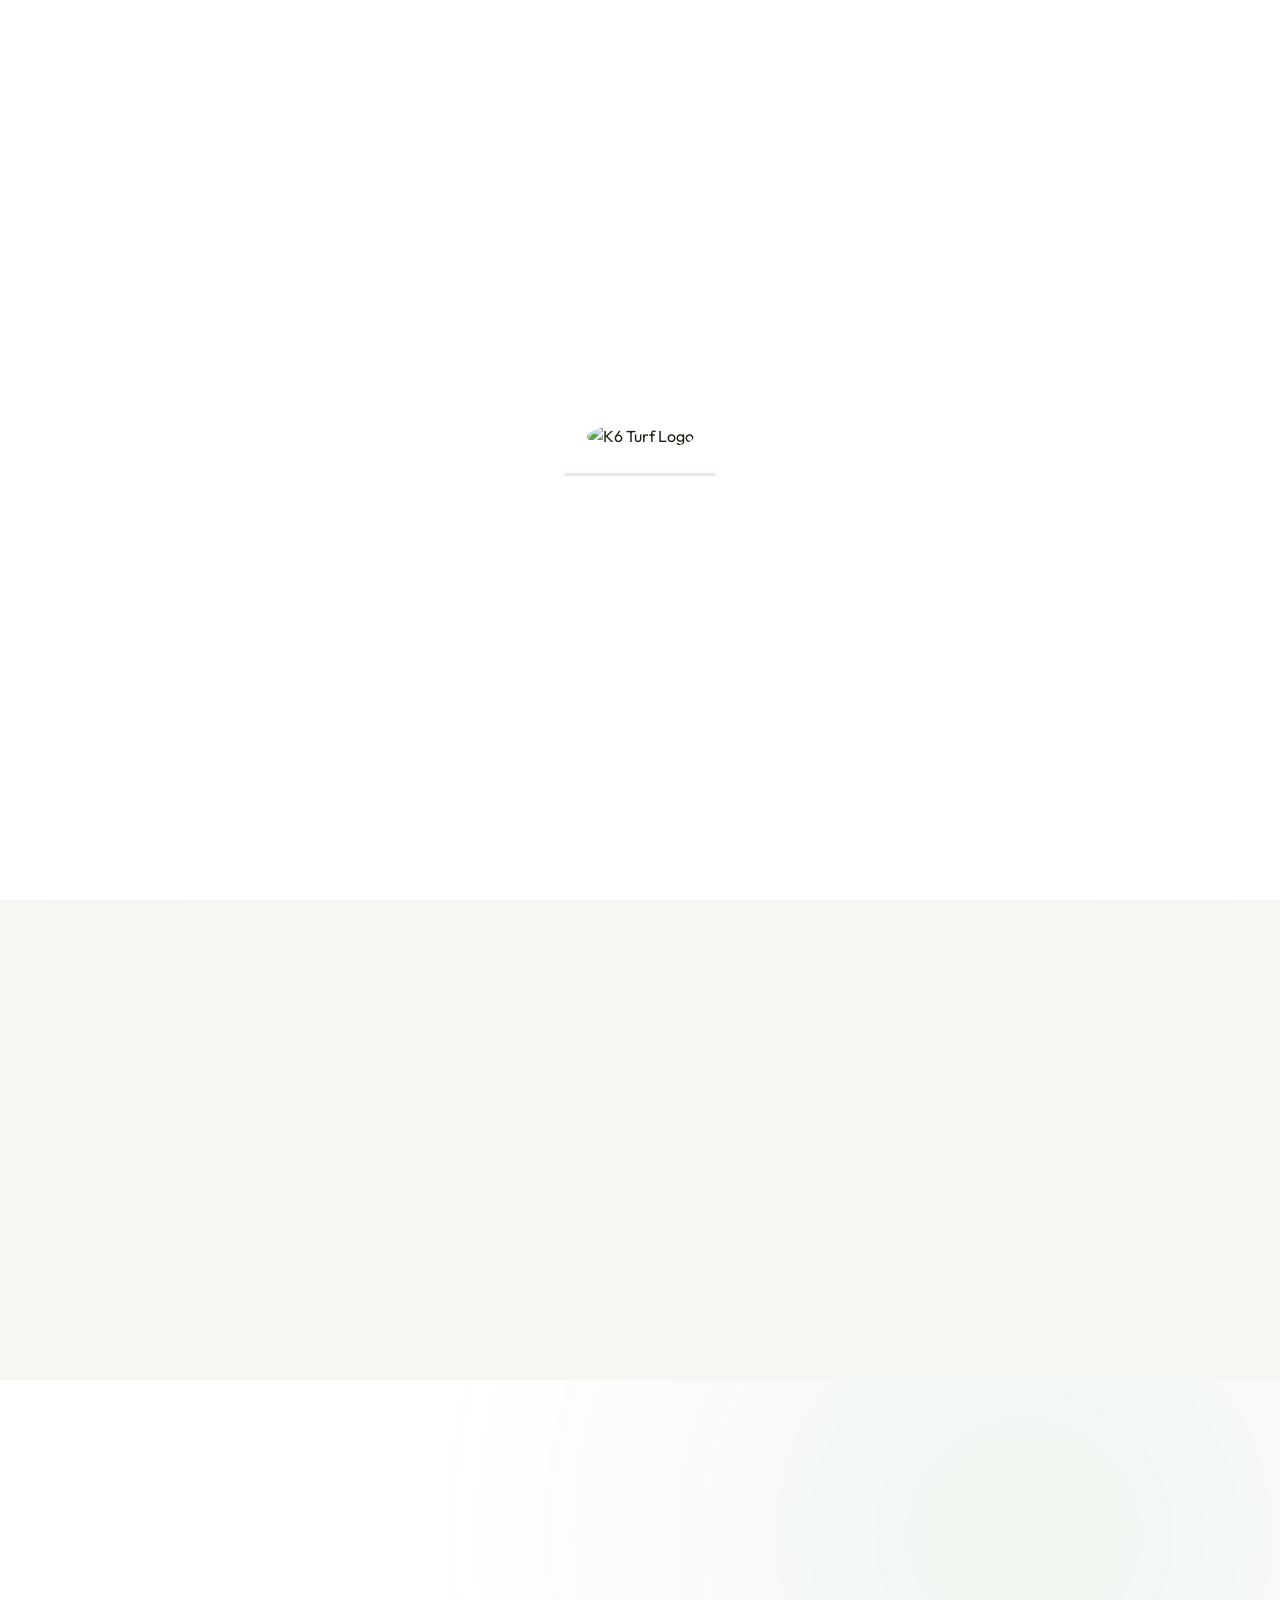
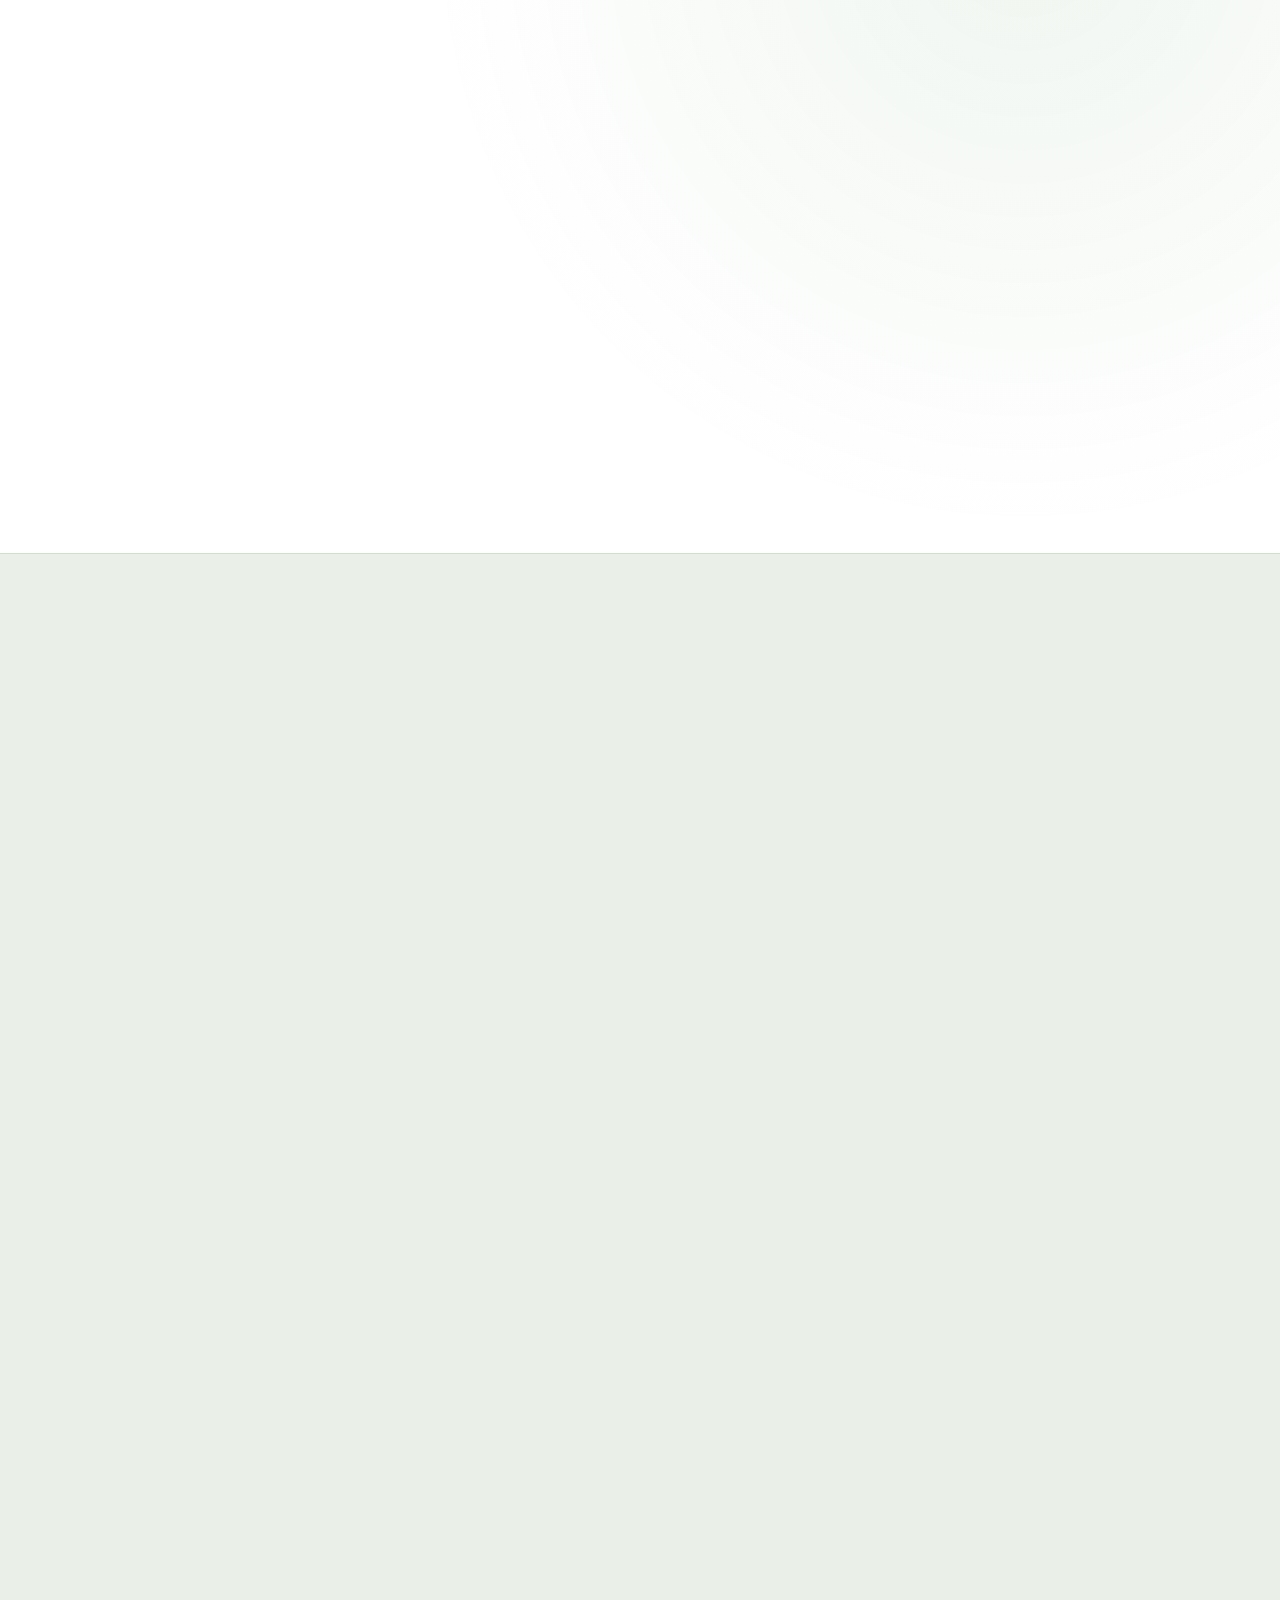
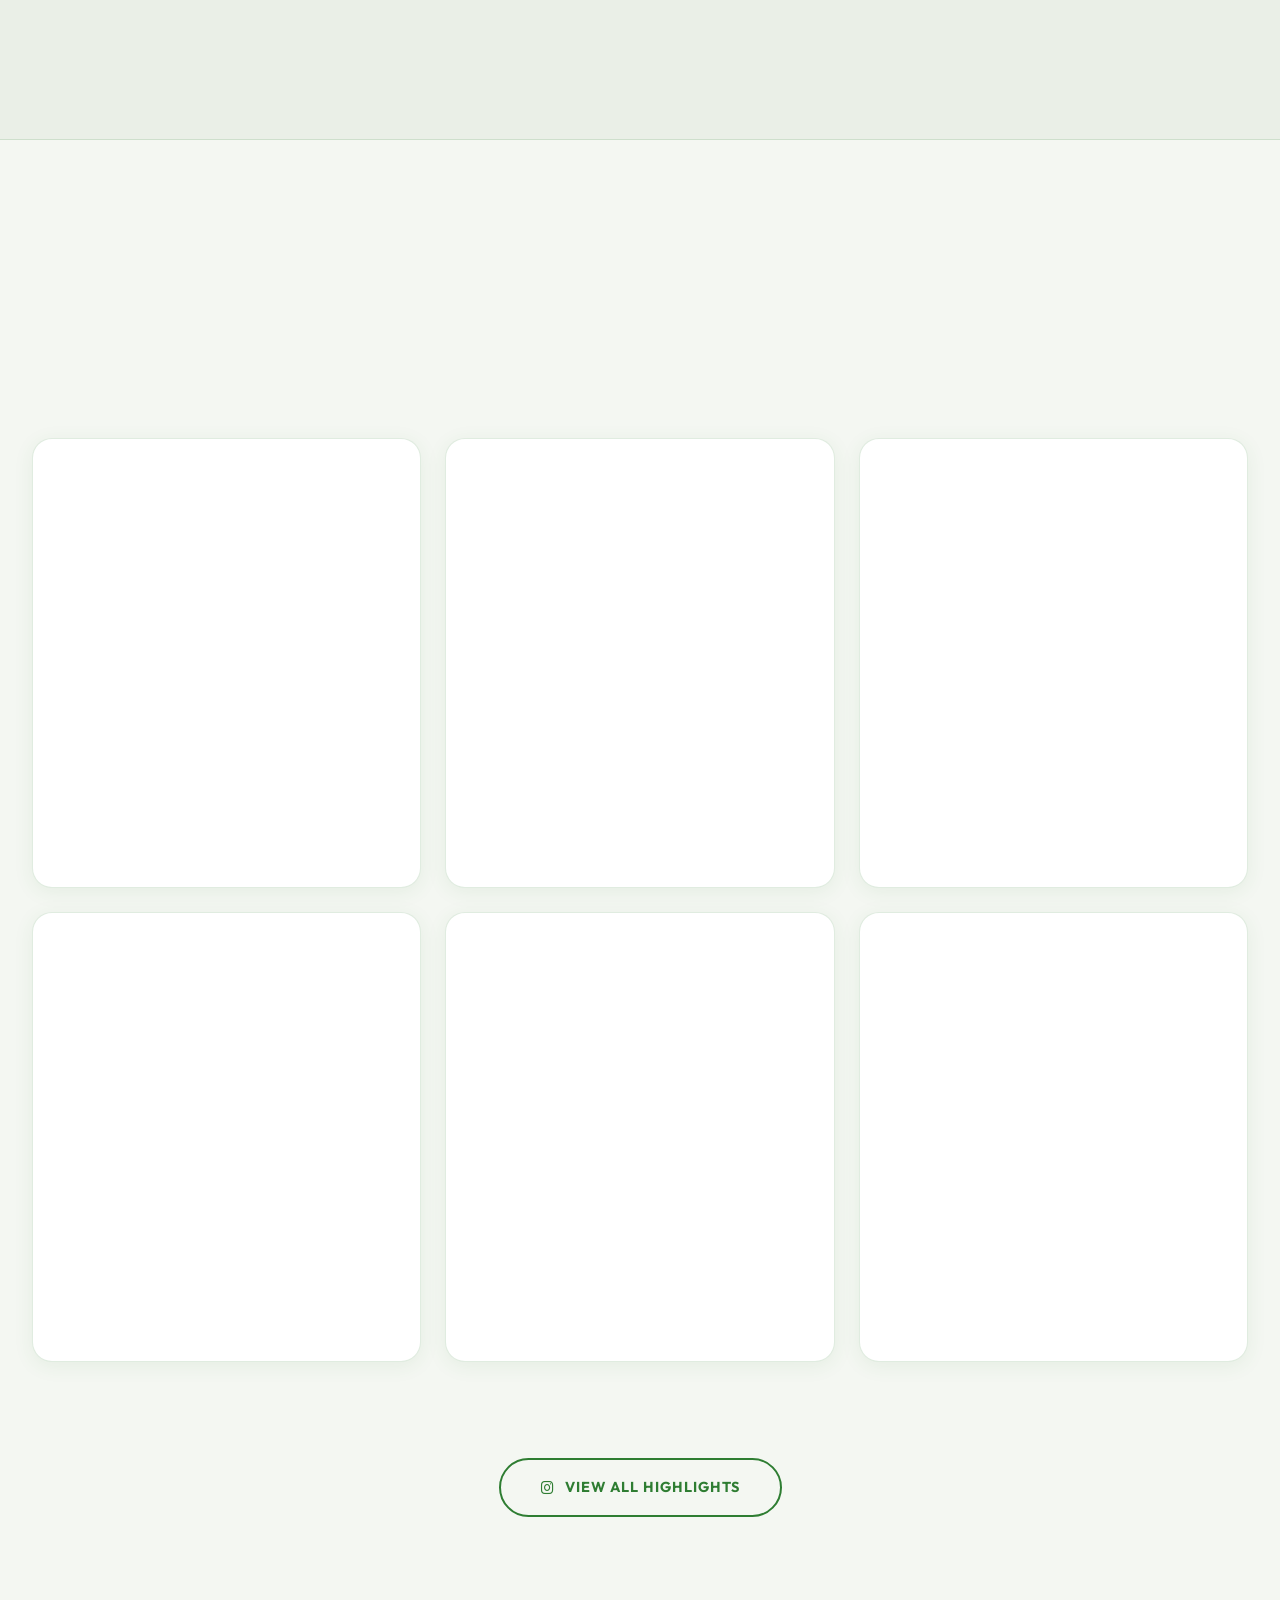
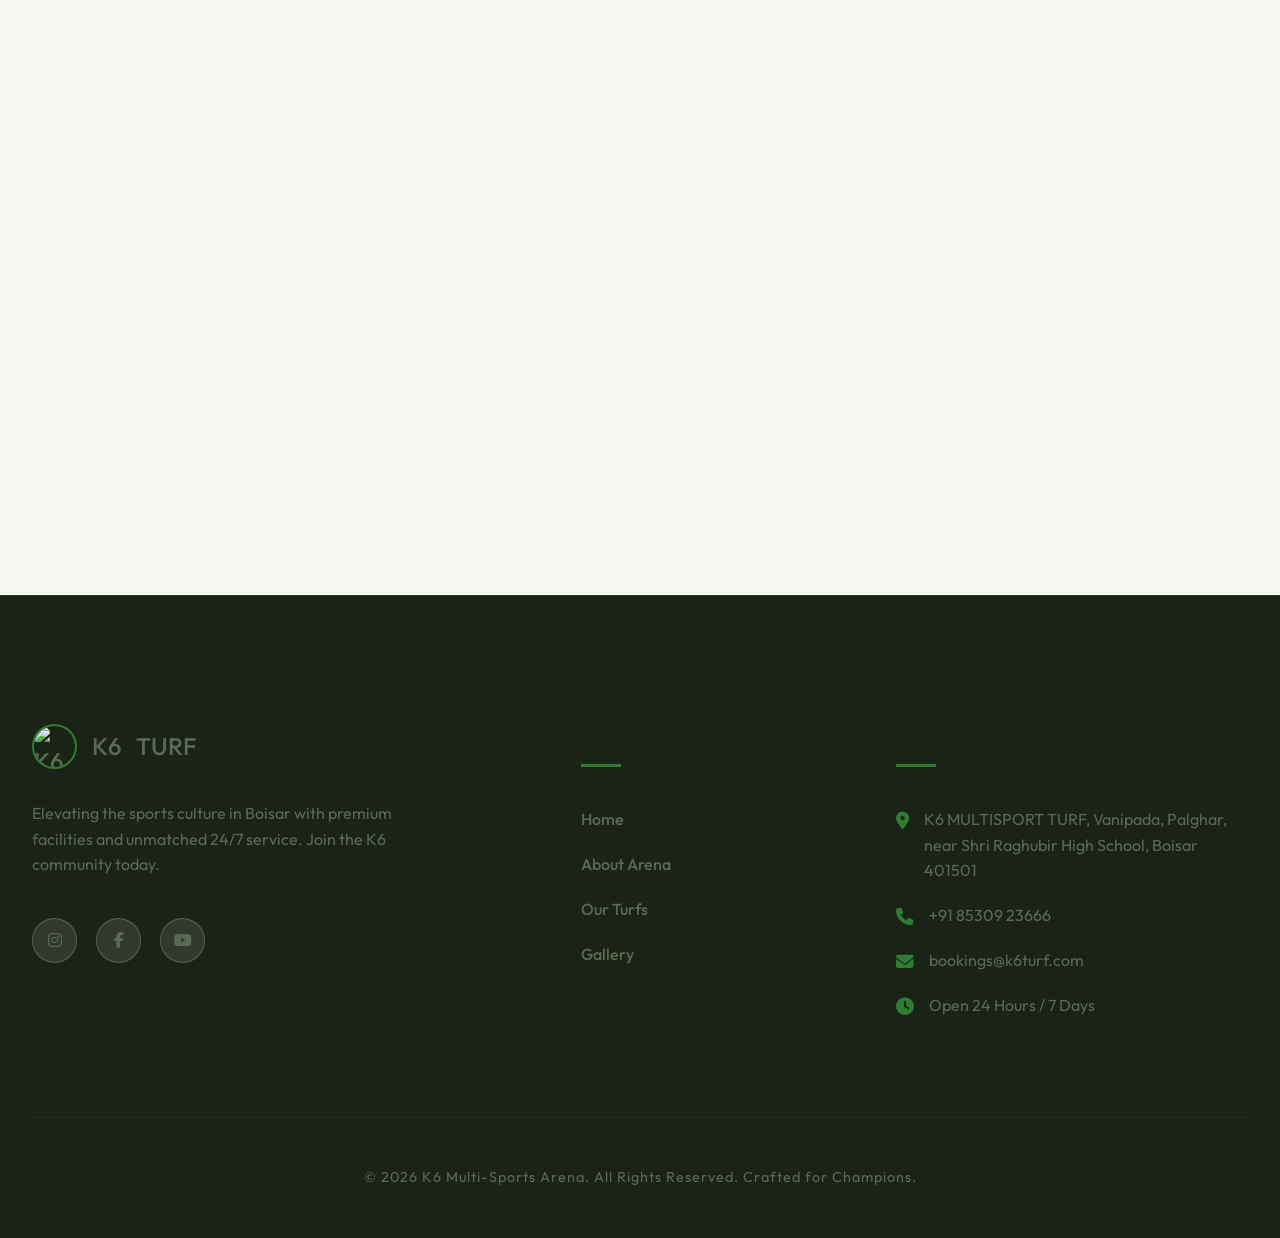
==== commit b5b0e5e8: "style: move ticker inside hero section at bottom" ====
--- a/index.html
+++ b/index.html
@@ -67,26 +67,23 @@
                         <div class="logo-glow"></div>
                     </div>
                 </div>
-            </div>
-
-        </section>
-
-        <!-- Scrolling Ticker -->
-        <div class="scrolling-ticker">
-            <div class="ticker-text">
-                <span>Boisar biggest and premium Turf</span>
-                <span>&bull;</span>
-                <span>Boisar biggest and premium Turf</span>
-                <span>&bull;</span>
-                <span>Boisar biggest and premium Turf</span>
-                <span>&bull;</span>
-                <span>Boisar biggest and premium Turf</span>
-                <span>&bull;</span>
-                <span>Boisar biggest and premium Turf</span>
-                <span>&bull;</span>
-                <span>Boisar biggest and premium Turf</span>
-            </div>
-        </div>
+            <!-- Scrolling Ticker -->
+            <div class="scrolling-ticker">
+                <div class="ticker-text">
+                    <span>Boisar biggest and premium Turf</span>
+                    <span>&bull;</span>
+                    <span>Boisar biggest and premium Turf</span>
+                    <span>&bull;</span>
+                    <span>Boisar biggest and premium Turf</span>
+                    <span>&bull;</span>
+                    <span>Boisar biggest and premium Turf</span>
+                    <span>&bull;</span>
+                    <span>Boisar biggest and premium Turf</span>
+                    <span>&bull;</span>
+                    <span>Boisar biggest and premium Turf</span>
+                </div>
+            </div>
+        </section>
 
         <!-- Stats/Features -->
         <section class="stats">
@@ -158,7 +155,6 @@
                     <div class="service-card glass-card" data-aos="fade-up">
                         <div class="service-img">
                             <blockquote class="instagram-media" data-instgrm-permalink="https://www.instagram.com/reel/DECcVCstjQd/" data-instgrm-version="14" style="width:100%; margin:0; border-radius: 24px;"></blockquote>
-                            <div class="video-tag">Live Action</div>
                         </div>
                         <div class="service-body">
                             <h3>Box Cricket</h3>
@@ -170,7 +166,6 @@
                     <div class="service-card glass-card" data-aos="fade-up" data-aos-delay="200">
                         <div class="service-img">
                             <blockquote class="instagram-media" data-instgrm-permalink="https://www.instagram.com/reel/DDRJOuAzfrm/" data-instgrm-version="14" style="width:100%; margin:0; border-radius: 24px;"></blockquote>
-                            <div class="video-tag">Pro Quality</div>
                         </div>
                         <div class="service-body">
                             <h3>Football Arena</h3>
--- a/style.css
+++ b/style.css
@@ -331,7 +331,7 @@
 /* Hero Section */
 .hero {
     min-height: 100vh;
-    padding: 12rem 0 6rem;
+    padding: 8rem 0 6rem;
     display: flex;
     align-items: center;
     position: relative;
@@ -1224,9 +1224,11 @@
     padding: 12px 0;
     overflow: hidden;
     white-space: nowrap;
-    position: relative;
+    position: absolute;
+    bottom: 0;
+    left: 0;
     z-index: 20;
-    box-shadow: 0 4px 15px rgba(46, 125, 50, 0.3);
+    box-shadow: 0 -4px 15px rgba(46, 125, 50, 0.3);
 }
 
 .ticker-text {
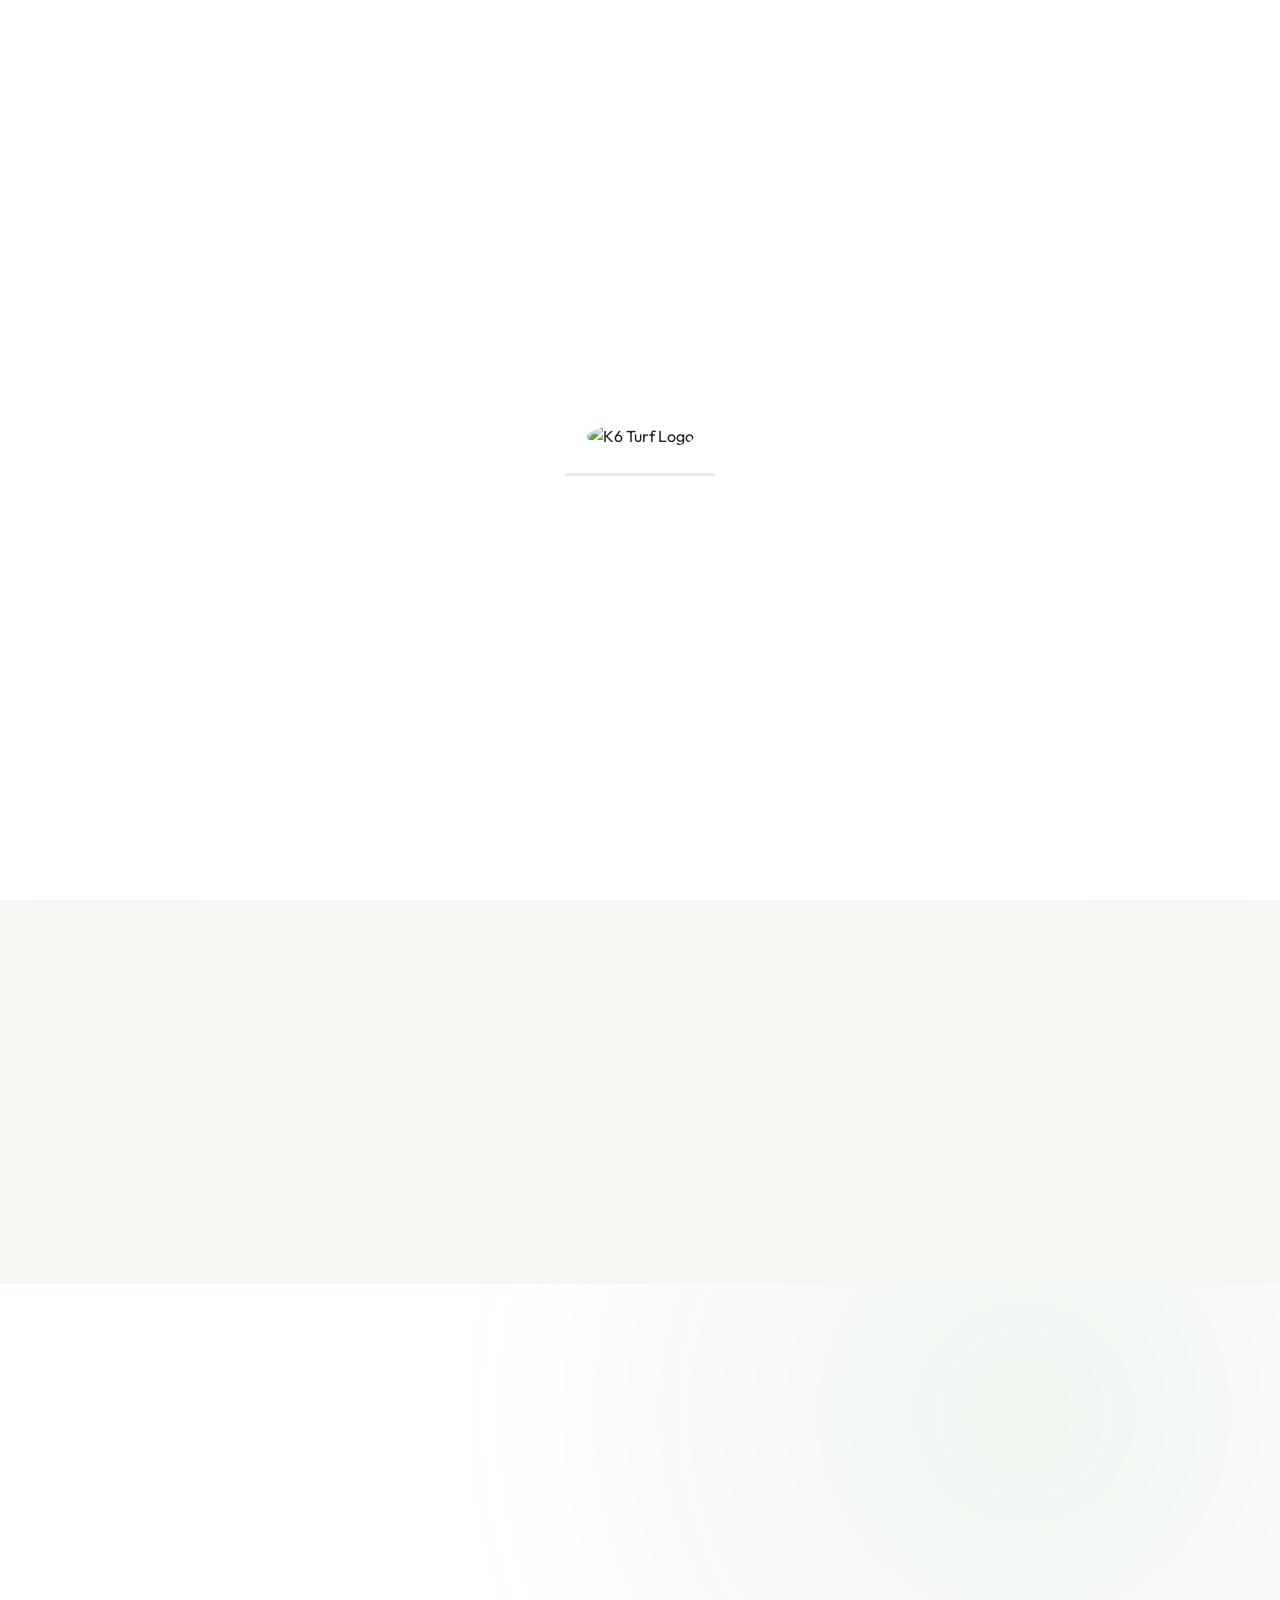
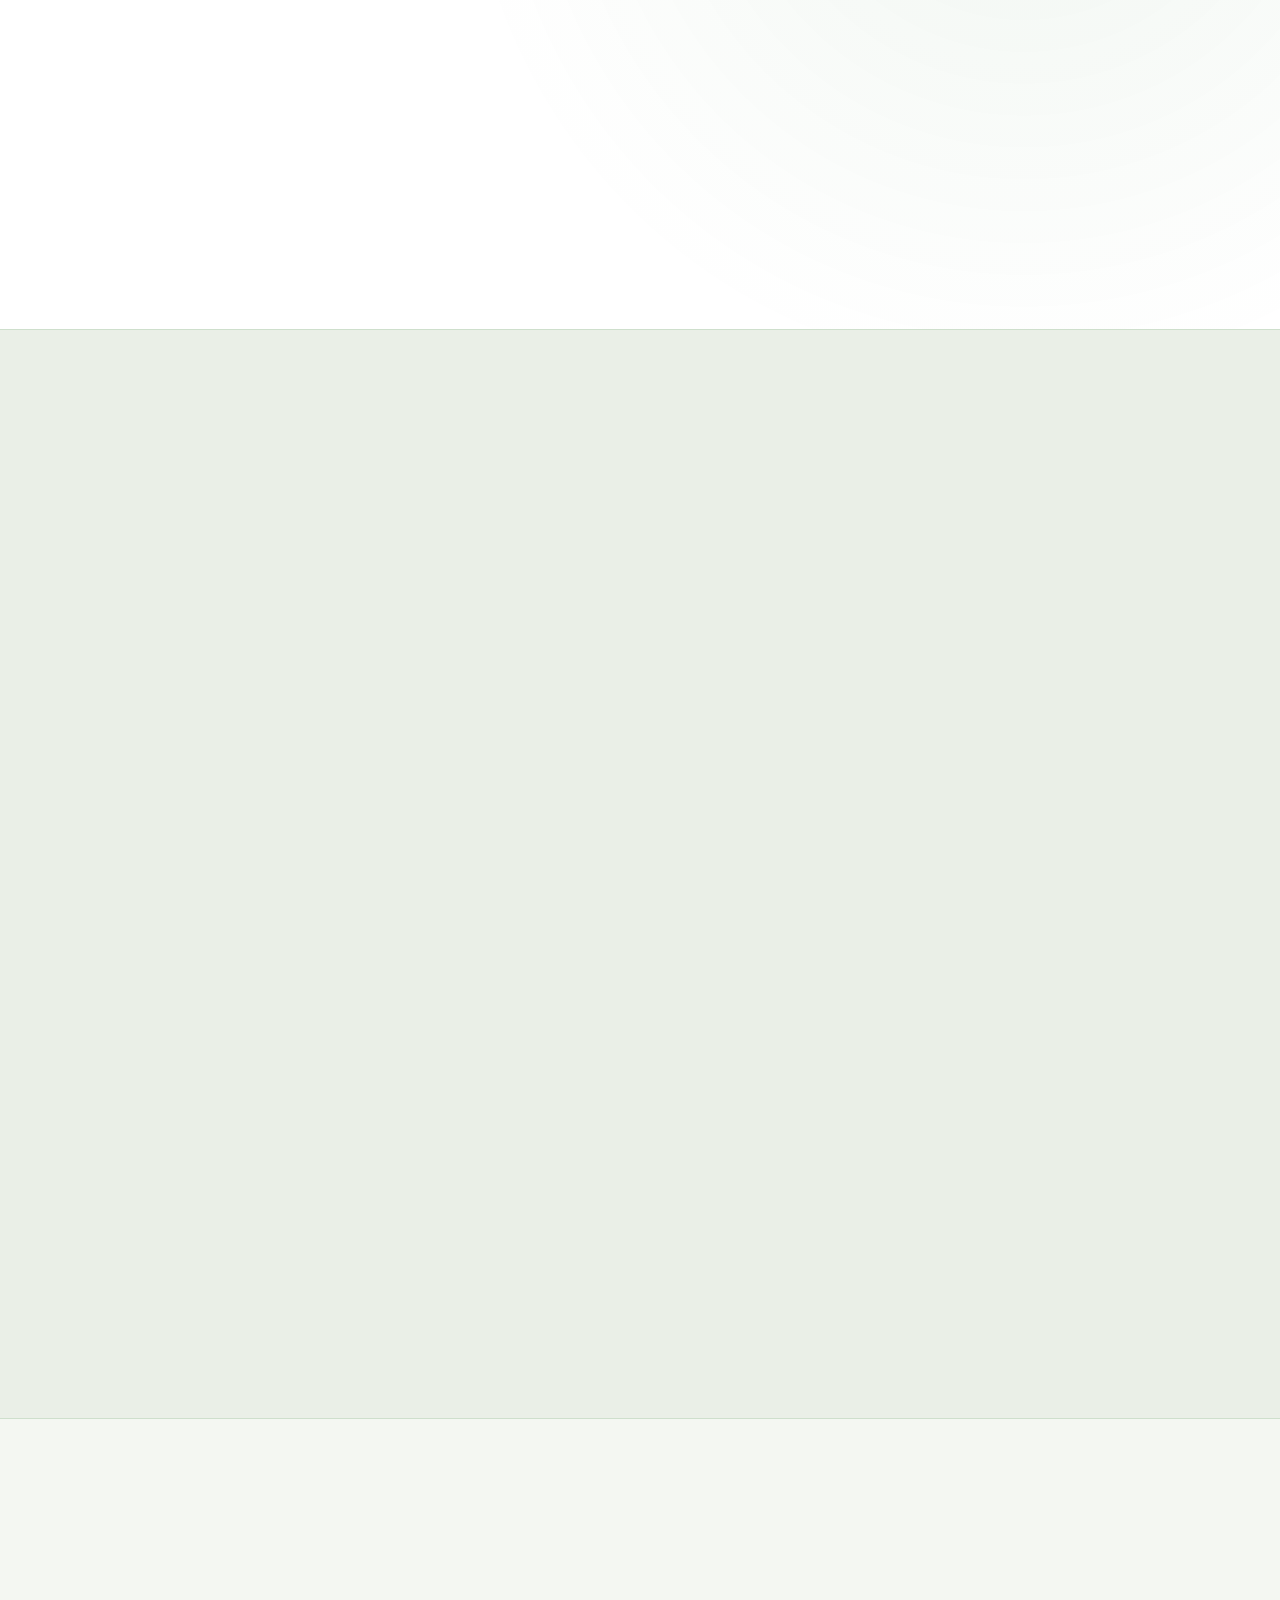
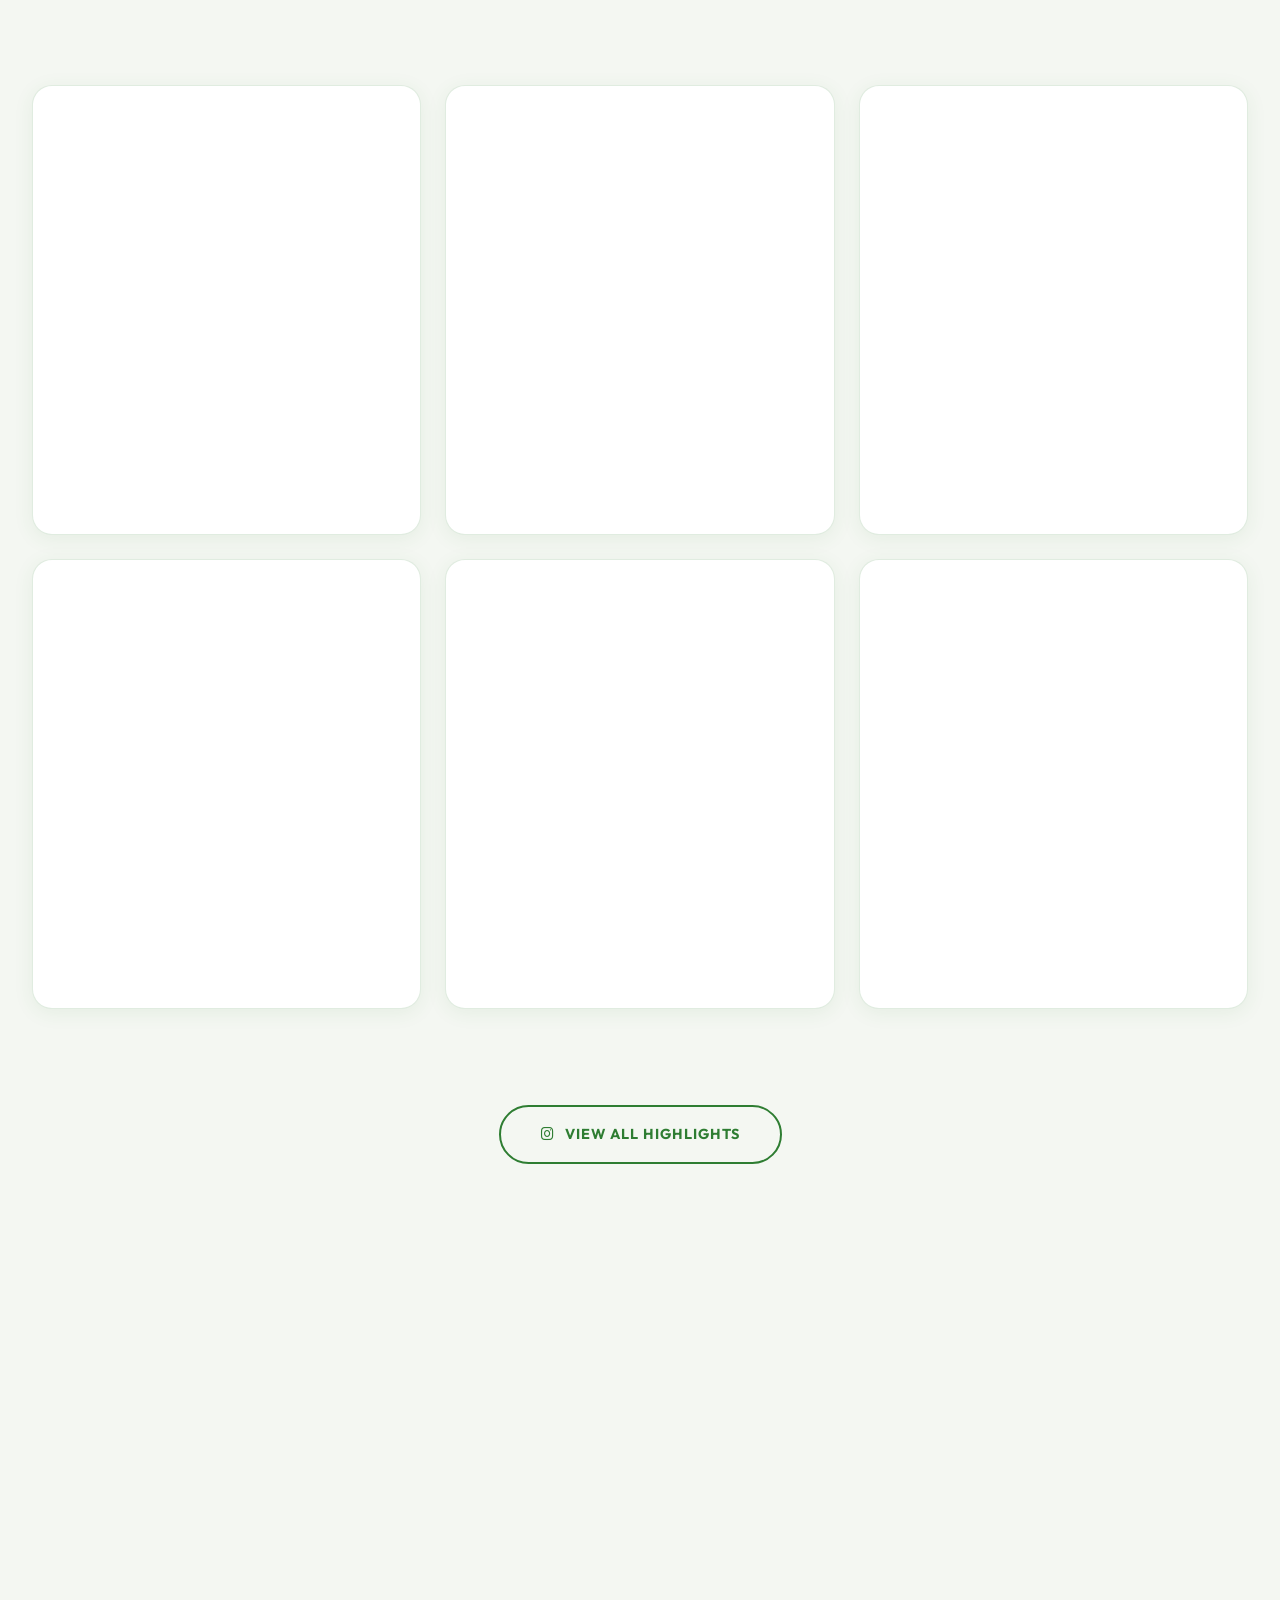
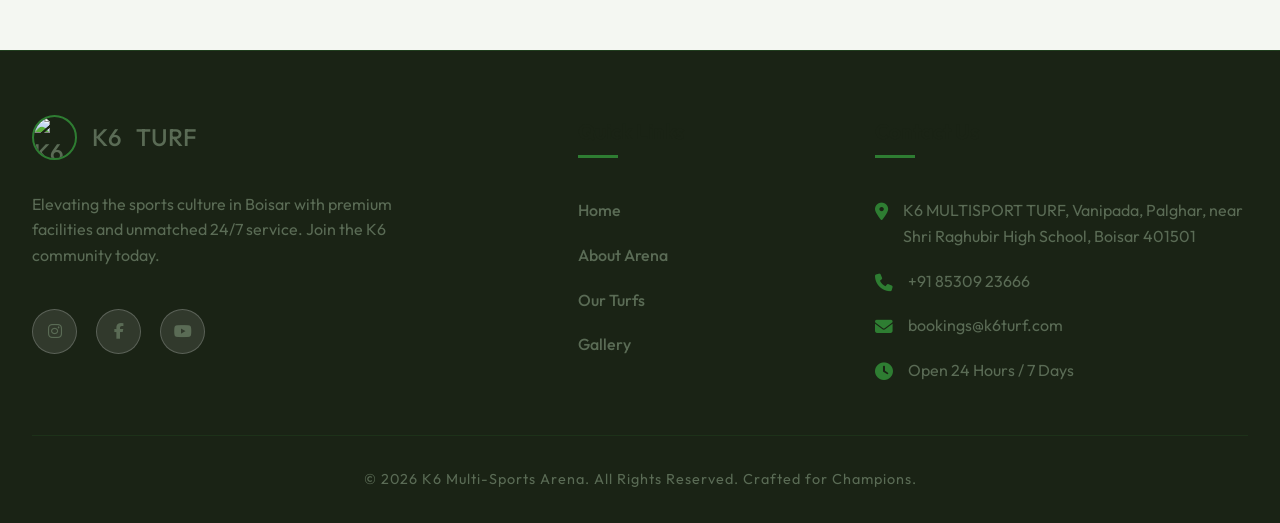
==== commit a26f7625: "Refactored to multi-page architecture, removed empty header banners, added mobile optimizations, and" ====
--- a/index.html
+++ b/index.html
@@ -1,15 +1,19 @@
 <!DOCTYPE html>
 <html lang="en">
+
 <head>
     <meta charset="UTF-8">
     <meta name="viewport" content="width=device-width, initial-scale=1.0">
     <title>K6Turf | Premium Multi-Sports Arena Boisar | 24/7 Cricket & Football</title>
-    <meta name="description" content="K6 Multi-Sports Arena in Boisar. Premium 24/7 sports experience with 6000-8000 sq. ft. turfs for Cricket and Football. Book your slot now!">
-    <meta name="keywords" content="K6 Turf, Boisar Turf, Cricket Turf Boisar, Football Turf Boisar, Multi-Sports Arena Boisar">
+    <meta name="description"
+        content="K6 Multi-Sports Arena in Boisar. Premium 24/7 sports experience with 6000-8000 sq. ft. turfs for Cricket and Football. Book your slot now!">
+    <meta name="keywords"
+        content="K6 Turf, Boisar Turf, Cricket Turf Boisar, Football Turf Boisar, Multi-Sports Arena Boisar">
     <link rel="stylesheet" href="style.css">
     <link rel="stylesheet" href="https://cdnjs.cloudflare.com/ajax/libs/font-awesome/6.4.0/css/all.min.css">
     <link href="https://unpkg.com/aos@2.3.1/dist/aos.css" rel="stylesheet">
 </head>
+
 <body>
 
     <!-- Preloader -->
@@ -27,12 +31,12 @@
                     <img src="assets/logo.jpg" alt="K6 Logo" class="nav-logo">
                     <span class="logo-text"><span>K6</span>TURF</span>
                 </a>
-                <ul class="nav-links">
-                    <li><a href="#home">Home</a></li>
-                    <li><a href="#about">About</a></li>
-                    <li><a href="#services">Turfs</a></li>
+                                <ul class="nav-links">
+                    <li><a href="index.html">Home</a></li>
+                    <li><a href="about.html">About</a></li>
+                    <li><a href="services.html">Turfs</a></li>
                     <li><a href="gallery.html">Gallery</a></li>
-                    <li><a href="#contact">Contact</a></li>
+                    <li><a href="contact.html">Contact</a></li>
                 </ul>
                 <div class="nav-actions">
                     <a href="https://wa.me/918530923666" class="btn btn-primary">Book Slot</a>
@@ -56,10 +60,13 @@
                     <div class="hero-content">
                         <span class="hero-tagline" data-aos="fade-down">Premium 24/7 Sports Experience</span>
                         <h1 data-aos="fade-up" data-aos-delay="200">BOISAR'S ULTIMATE <span>ARENA</span></h1>
-                        <p data-aos="fade-up" data-aos-delay="400">Elevate your game at K6 Turf. Offering 6000-8000 sq. ft. of world-class multi-sport surfaces for the ultimate Cricket and Football experience.</p>
+                        <p data-aos="fade-up" data-aos-delay="400">Elevate your game at K6 Turf. Offering 6000-8000 sq.
+                            ft. of world-class multi-sport surfaces for the ultimate Cricket and Football experience.
+                        </p>
                         <div class="hero-btns" data-aos="fade-up" data-aos-delay="600">
                             <a href="#services" class="btn btn-primary">Explore Turfs</a>
-                            <a href="https://www.instagram.com/k6_turf_boisar/" target="_blank" class="btn btn-outline"><i class="fab fa-instagram"></i> Follow Us</a>
+                            <a href="https://www.instagram.com/k6_turf_boisar/" target="_blank"
+                                class="btn btn-outline"><i class="fab fa-instagram"></i> Follow Us</a>
                         </div>
                     </div>
                     <div class="hero-image" data-aos="zoom-in" data-aos-delay="400">
@@ -67,22 +74,22 @@
                         <div class="logo-glow"></div>
                     </div>
                 </div>
-            <!-- Scrolling Ticker -->
-            <div class="scrolling-ticker">
-                <div class="ticker-text">
-                    <span>Boisar biggest and premium Turf</span>
-                    <span>&bull;</span>
-                    <span>Boisar biggest and premium Turf</span>
-                    <span>&bull;</span>
-                    <span>Boisar biggest and premium Turf</span>
-                    <span>&bull;</span>
-                    <span>Boisar biggest and premium Turf</span>
-                    <span>&bull;</span>
-                    <span>Boisar biggest and premium Turf</span>
-                    <span>&bull;</span>
-                    <span>Boisar biggest and premium Turf</span>
-                </div>
-            </div>
+                <!-- Scrolling Ticker -->
+                <div class="scrolling-ticker">
+                    <div class="ticker-text">
+                        <span>Boisar biggest and premium Turf</span>
+                        <span>&bull;</span>
+                        <span>Boisar biggest and premium Turf</span>
+                        <span>&bull;</span>
+                        <span>Boisar biggest and premium Turf</span>
+                        <span>&bull;</span>
+                        <span>Boisar biggest and premium Turf</span>
+                        <span>&bull;</span>
+                        <span>Boisar biggest and premium Turf</span>
+                        <span>&bull;</span>
+                        <span>Boisar biggest and premium Turf</span>
+                    </div>
+                </div>
         </section>
 
         <!-- Stats/Features -->
@@ -120,7 +127,9 @@
                     <div class="about-content" data-aos="fade-right">
                         <span class="sub-title">The Arena</span>
                         <h2>Why Choose <span>K6 Turf?</span></h2>
-                        <p>K6 Multi-Sports Arena is designed for athletes who demand the best. Whether you're planning a professional tournament or a friendly weekend match, our facility offers the perfect environment.</p>
+                        <p>K6 Multi-Sports Arena is designed for athletes who demand the best. Whether you're planning a
+                            professional tournament or a friendly weekend match, our facility offers the perfect
+                            environment.</p>
                         <ul class="feature-list">
                             <li><i class="fas fa-check"></i> FIFA-Standard Synthetic Grass</li>
                             <li><i class="fas fa-check"></i> Professional Box Cricket Setup</li>
@@ -146,7 +155,7 @@
         <section class="services" id="services">
             <div class="container">
                 <div class="section-header" data-aos="fade-up">
-                    <span class="sub-title">Our Turfs</span>
+                    
                     <h2>Choose Your <span>Game</span></h2>
                     <p>Professional grade turfs designed for high-performance play.</p>
                 </div>
@@ -154,23 +163,29 @@
                 <div class="service-card-wrapper">
                     <div class="service-card glass-card" data-aos="fade-up">
                         <div class="service-img">
-                            <blockquote class="instagram-media" data-instgrm-permalink="https://www.instagram.com/reel/DECcVCstjQd/" data-instgrm-version="14" style="width:100%; margin:0; border-radius: 24px;"></blockquote>
+                            <img src="assets/cricket.png" alt="Box Cricket Arena"
+                                style="width:100%; border-radius: 24px; object-fit: cover; aspect-ratio: 1/1;">
                         </div>
                         <div class="service-body">
                             <h3>Box Cricket</h3>
-                            <p>Perfect bounce, high-intensity action, and professional netting. The ultimate destination for cricket lovers in Boisar.</p>
-                            <a href="https://wa.me/918530923666" class="btn btn-link">Book Slot Now <i class="fas fa-arrow-right"></i></a>
+                            <p>Perfect bounce, high-intensity action, and professional netting. The ultimate destination
+                                for cricket lovers in Boisar.</p>
+                            <a href="https://wa.me/918530923666" class="btn btn-link">Book Slot Now <i
+                                    class="fas fa-arrow-right"></i></a>
                         </div>
                     </div>
 
                     <div class="service-card glass-card" data-aos="fade-up" data-aos-delay="200">
                         <div class="service-img">
-                            <blockquote class="instagram-media" data-instgrm-permalink="https://www.instagram.com/reel/DDRJOuAzfrm/" data-instgrm-version="14" style="width:100%; margin:0; border-radius: 24px;"></blockquote>
+                            <img src="assets/1905.jpg.jpeg" alt="Football Arena"
+                                style="width:100%; border-radius: 24px; object-fit: cover; aspect-ratio: 1/1; transform: rotate(90deg);">
                         </div>
                         <div class="service-body">
                             <h3>Football Arena</h3>
-                            <p>FIFA-grade synthetic turf designed for maximum grip and player safety. Ideal for 5-a-side and 7-a-side matches.</p>
-                            <a href="https://wa.me/918530923666" class="btn btn-link">Book Slot Now <i class="fas fa-arrow-right"></i></a>
+                            <p>FIFA-grade synthetic turf designed for maximum grip and player safety. Ideal for 5-a-side
+                                and 7-a-side matches.</p>
+                            <a href="https://wa.me/918530923666" class="btn btn-link">Book Slot Now <i
+                                    class="fas fa-arrow-right"></i></a>
                         </div>
                     </div>
                 </div>
@@ -184,30 +199,42 @@
                     <span class="sub-title">From Our Instagram</span>
                     <h2>Latest <span>Highlights</span></h2>
                     <p>Experience the action-packed moments and premium facilities through our social updates.</p>
-                </div>                
+                </div>
                 <div class="instagram-grid">
                     <div class="insta-embed">
-                        <blockquote class="instagram-media" data-instgrm-permalink="https://www.instagram.com/p/DD9cVFitu2C/" data-instgrm-version="14"></blockquote>
-                    </div>
-                    <div class="insta-embed">
-                        <blockquote class="instagram-media" data-instgrm-permalink="https://www.instagram.com/p/DD1wI6gTpUK/" data-instgrm-version="14"></blockquote>
-                    </div>
-                    <div class="insta-embed">
-                        <blockquote class="instagram-media" data-instgrm-permalink="https://www.instagram.com/reel/DDouvV-tCt_/" data-instgrm-version="14"></blockquote>
-                    </div>
-                    <div class="insta-embed">
-                        <blockquote class="instagram-media" data-instgrm-permalink="https://www.instagram.com/reel/DDYcpSSzgJH/" data-instgrm-version="14"></blockquote>
-                    </div>
-                    <div class="insta-embed">
-                        <blockquote class="instagram-media" data-instgrm-permalink="https://www.instagram.com/reel/DDRJOuAzfrm/" data-instgrm-version="14"></blockquote>
-                    </div>
-                    <div class="insta-embed">
-                        <blockquote class="instagram-media" data-instgrm-permalink="https://www.instagram.com/reel/DDHYo43tLcD/" data-instgrm-version="14"></blockquote>
-                    </div>
-                </div>
-                
+                        <blockquote class="instagram-media"
+                            data-instgrm-permalink="https://www.instagram.com/p/DPoWp0yDz2l/" data-instgrm-version="14">
+                        </blockquote>
+                    </div>
+                    <div class="insta-embed">
+                        <blockquote class="instagram-media"
+                            data-instgrm-permalink="https://www.instagram.com/reel/DQ9aMk0iMoH/"
+                            data-instgrm-version="14"></blockquote>
+                    </div>
+                    <div class="insta-embed">
+                        <blockquote class="instagram-media"
+                            data-instgrm-permalink="https://www.instagram.com/reel/DECcVCstjQd/"
+                            data-instgrm-version="14"></blockquote>
+                    </div>
+                    <div class="insta-embed">
+                        <blockquote class="instagram-media"
+                            data-instgrm-permalink="https://www.instagram.com/reel/DDHYo43tLcD/"
+                            data-instgrm-version="14"></blockquote>
+                    </div>
+                    <div class="insta-embed">
+                        <blockquote class="instagram-media"
+                            data-instgrm-permalink="https://www.instagram.com/reel/DBt8z9sNoTt/"
+                            data-instgrm-version="14"></blockquote>
+                    </div>
+                    <div class="insta-embed">
+                        <blockquote class="instagram-media"
+                            data-instgrm-permalink="https://www.instagram.com/p/DBrNTr4TCgf/"
+                            data-instgrm-version="14"></blockquote>
+                    </div>
+                </div>
                 <div class="center-btn" style="margin-top: 4rem; text-align: center;">
-                    <a href="gallery.html" class="btn btn-outline"><i class="fab fa-instagram"></i> View All Highlights</a>
+                    <a href="gallery.html" class="btn btn-outline"><i class="fab fa-instagram"></i> View All
+                        Highlights</a>
                 </div>
             </div>
         </section>
@@ -220,8 +247,10 @@
                     <h2>Ready to Experience the <span>Premium?</span></h2>
                     <p>Don't wait! Book your slot today and play at Boisar's most elite sports destination.</p>
                     <div class="cta-btns">
-                        <a href="tel:+918530923666" class="btn btn-primary"><i class="fas fa-phone"></i> +91 85309 23666</a>
-                        <a href="https://wa.me/918530923666" class="btn btn-outline"><i class="fab fa-whatsapp"></i> Chat on WhatsApp</a>
+                        <a href="tel:+918530923666" class="btn btn-primary"><i class="fas fa-phone"></i> +91 85309
+                            23666</a>
+                        <a href="https://wa.me/918530923666" class="btn btn-outline"><i class="fab fa-whatsapp"></i>
+                            Chat on WhatsApp</a>
                     </div>
                 </div>
             </div>
@@ -236,9 +265,11 @@
                         <img src="assets/logo.jpg" alt="K6 Logo" class="nav-logo">
                         <span>K6</span>TURF
                     </a>
-                    <p>Elevating the sports culture in Boisar with premium facilities and unmatched 24/7 service. Join the K6 community today.</p>
+                    <p>Elevating the sports culture in Boisar with premium facilities and unmatched 24/7 service. Join
+                        the K6 community today.</p>
                     <div class="footer-social">
-                        <a href="https://www.instagram.com/k6_turf_boisar/" class="social-btn"><i class="fab fa-instagram"></i></a>
+                        <a href="https://www.instagram.com/k6_turf_boisar/" class="social-btn"><i
+                                class="fab fa-instagram"></i></a>
                         <a href="#" class="social-btn"><i class="fab fa-facebook-f"></i></a>
                         <a href="#" class="social-btn"><i class="fab fa-youtube"></i></a>
                     </div>
@@ -255,7 +286,8 @@
                 <div class="footer-col">
                     <h4>Contact Us</h4>
                     <ul class="contact-list">
-                        <li><i class="fas fa-map-marker-alt"></i> K6 MULTISPORT TURF, Vanipada, Palghar, near Shri Raghubir High School, Boisar 401501</li>
+                        <li><i class="fas fa-map-marker-alt"></i> K6 MULTISPORT TURF, Vanipada, Palghar, near Shri
+                            Raghubir High School, Boisar 401501</li>
                         <li><i class="fas fa-phone"></i> +91 85309 23666</li>
                         <li><i class="fas fa-envelope"></i> bookings@k6turf.com</li>
                         <li><i class="fas fa-clock"></i> Open 24 Hours / 7 Days</li>
@@ -302,4 +334,5 @@
     <script src="https://unpkg.com/aos@2.3.1/dist/aos.js"></script>
     <script src="script.js"></script>
 </body>
-</html>
+
+</html>
--- a/style.css
+++ b/style.css
@@ -486,7 +486,7 @@
 
 /* Stats Section */
 .stats {
-    padding: 4rem 0 8rem;
+    padding: 3rem 0;
     position: relative;
     z-index: 10;
 }
@@ -524,7 +524,7 @@
 
 /* About Section */
 .about {
-    padding: 8rem 0;
+    padding: 4rem 0;
     background: radial-gradient(circle at 80% 20%, rgba(var(--accent-rgb), 0.07), transparent 50%), var(--white);
 }
 
@@ -614,7 +614,7 @@
 
 /* Services */
 .services {
-    padding: 8rem 0;
+    padding: 4rem 0;
     background: var(--secondary);
     border-top: 1px solid var(--glass-border);
     border-bottom: 1px solid var(--glass-border);
@@ -622,7 +622,7 @@
 
 .section-header {
     text-align: center;
-    margin-bottom: 5rem;
+    margin-bottom: 3rem;
     max-width: 700px;
     margin-left: auto;
     margin-right: auto;
@@ -756,12 +756,12 @@
 
 /* CTA Section */
 .cta-section {
-    padding: 8rem 0;
+    padding: 4rem 0;
 }
 
 .cta-card {
     text-align: center;
-    padding: 5rem;
+    padding: 3rem;
     border: 1px solid rgba(var(--accent-rgb), 0.3);
     overflow: hidden;
     position: relative;
@@ -800,7 +800,7 @@
 
 /* Footer */
 footer {
-    padding: 8rem 0 3rem;
+    padding: 4rem 0 2rem;
     background: #1A2315;
     border-top: 1px solid rgba(46, 125, 50, 0.3);
 }
@@ -808,8 +808,8 @@
 .footer-grid {
     display: grid;
     grid-template-columns: 2fr 1fr 1.5fr;
-    gap: 5rem;
-    margin-bottom: 5rem;
+    gap: 3rem;
+    margin-bottom: 2rem;
 }
 
 .footer-logo {
@@ -899,7 +899,7 @@
 
 .footer-bottom {
     text-align: center;
-    padding-top: 3rem;
+    padding-top: 2rem;
     border-top: 1px solid var(--glass-border);
     color: var(--text-muted);
     font-size: 0.9rem;
@@ -1248,3 +1248,87 @@
     0% { transform: translateX(0); }
     100% { transform: translateX(-50%); }
 }
+
+
+/* --- Advanced Mobile Optimizations --- */
+@media (max-width: 768px) {
+    /* Reduce global paddings for sections */
+    .about, .services, .cta-section, .stats {
+        padding: 2rem 0 !important;
+    }
+    
+    footer {
+        padding: 2.5rem 0 1.5rem !important;
+    }
+
+    /* Reduce gaps in grids */
+    .about-grid, .service-card-wrapper, .footer-grid, .stats-grid {
+        gap: 2rem !important;
+    }
+
+    /* Hero section refinements */
+    .hero {
+        padding: 6rem 0 3rem !important;
+    }
+    
+    .hero-grid {
+        gap: 2rem !important;
+    }
+
+    h2 {
+        font-size: 2rem !important;
+        margin-bottom: 1rem !important;
+    }
+
+    .section-header {
+        margin-bottom: 2rem !important;
+    }
+    
+    .sub-title {
+        margin-bottom: 0.5rem !important;
+    }
+
+    /* Adjust padding-top for fixed header compensation */
+    div[style*="padding-top: 8rem"], 
+    div[style*="padding-top: 6rem"] {
+        padding-top: 5rem !important;
+    }
+    
+    section[style*="padding-top: 8rem"] {
+        padding-top: 5rem !important;
+    }
+
+    .glass-card {
+        padding: 1.5rem !important;
+    }
+
+    .service-img {
+        min-height: 250px !important;
+        margin-bottom: 1.5rem !important;
+    }
+
+    /* Instagram grid spacing */
+    .instagram-grid {
+        gap: 1rem !important;
+        padding: 1rem 0 !important;
+    }
+    
+    .insta-embed {
+        min-height: 350px !important;
+    }
+}
+
+@media (max-width: 480px) {
+    .hero h1 {
+        font-size: 2.2rem !important;
+    }
+    
+    .btn {
+        width: 100% !important;
+        justify-content: center !important;
+    }
+    
+    .glass-card {
+        padding: 1.2rem !important;
+    }
+}
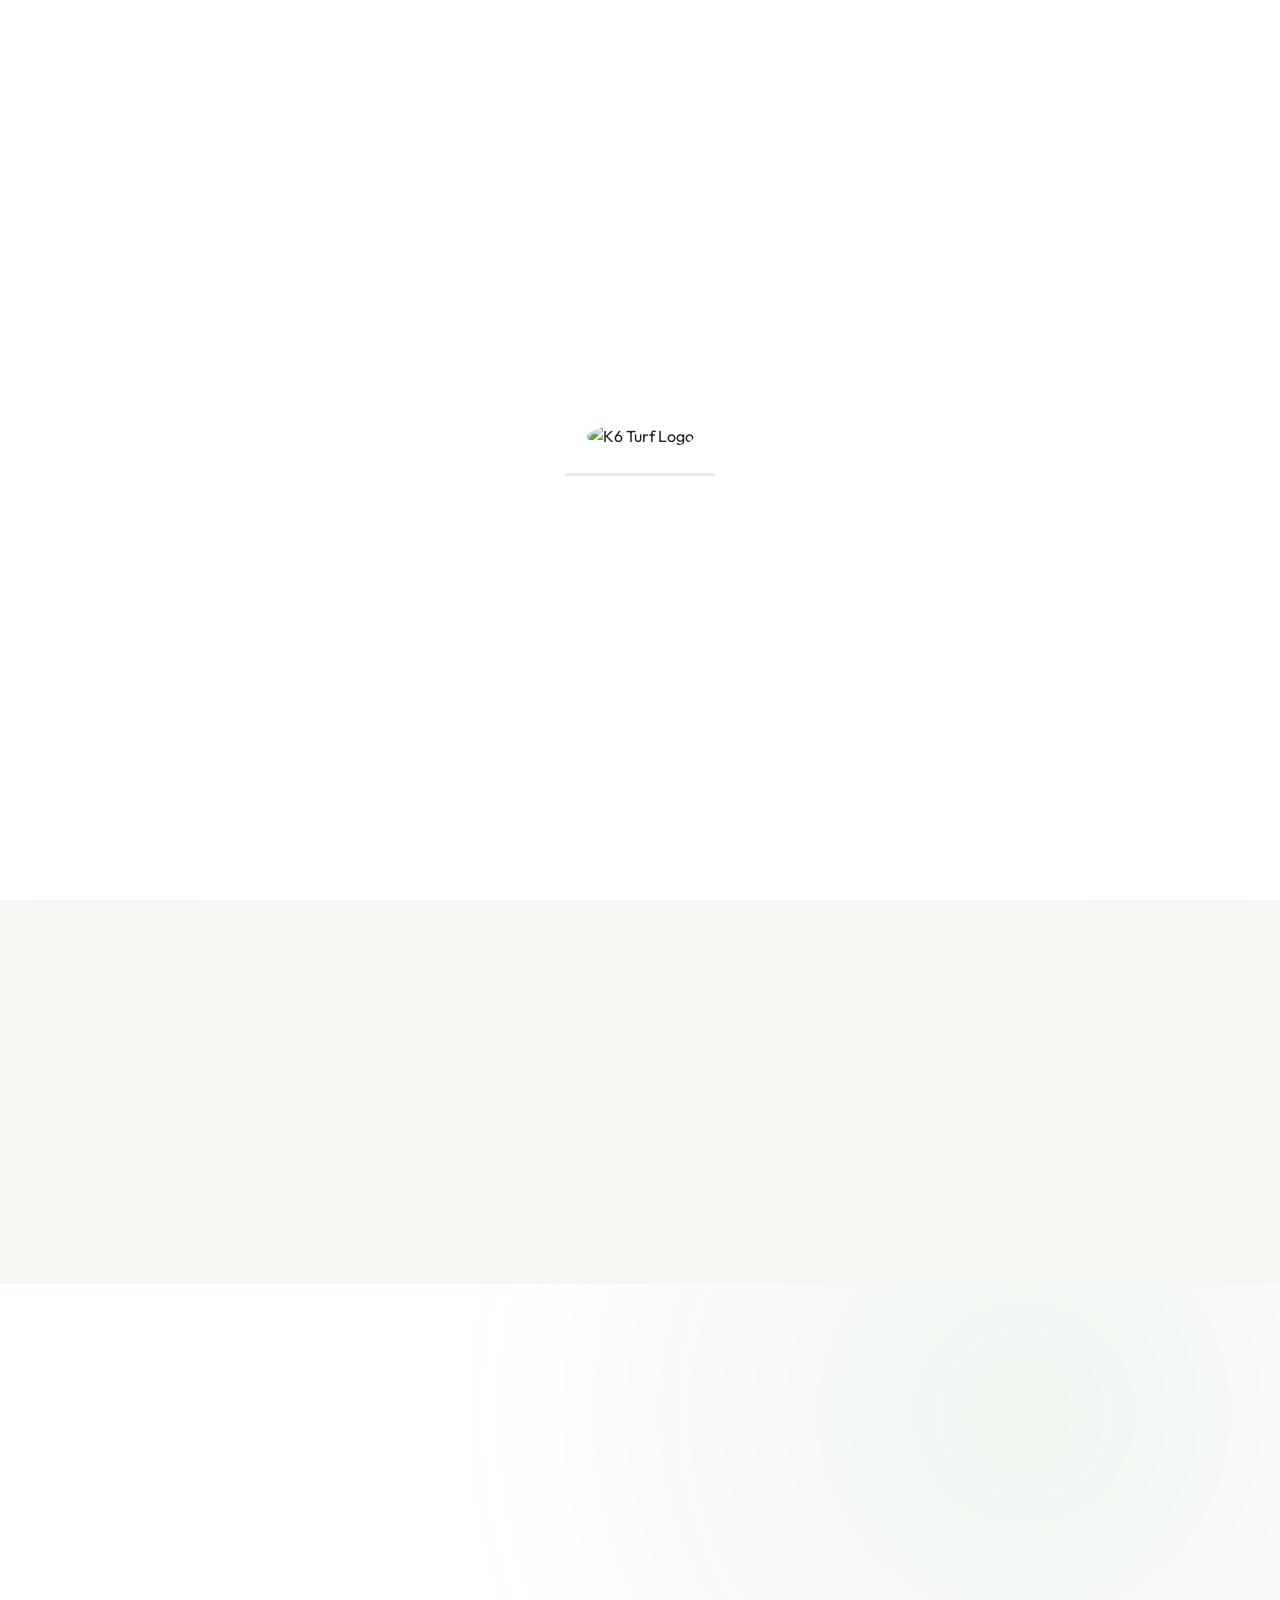
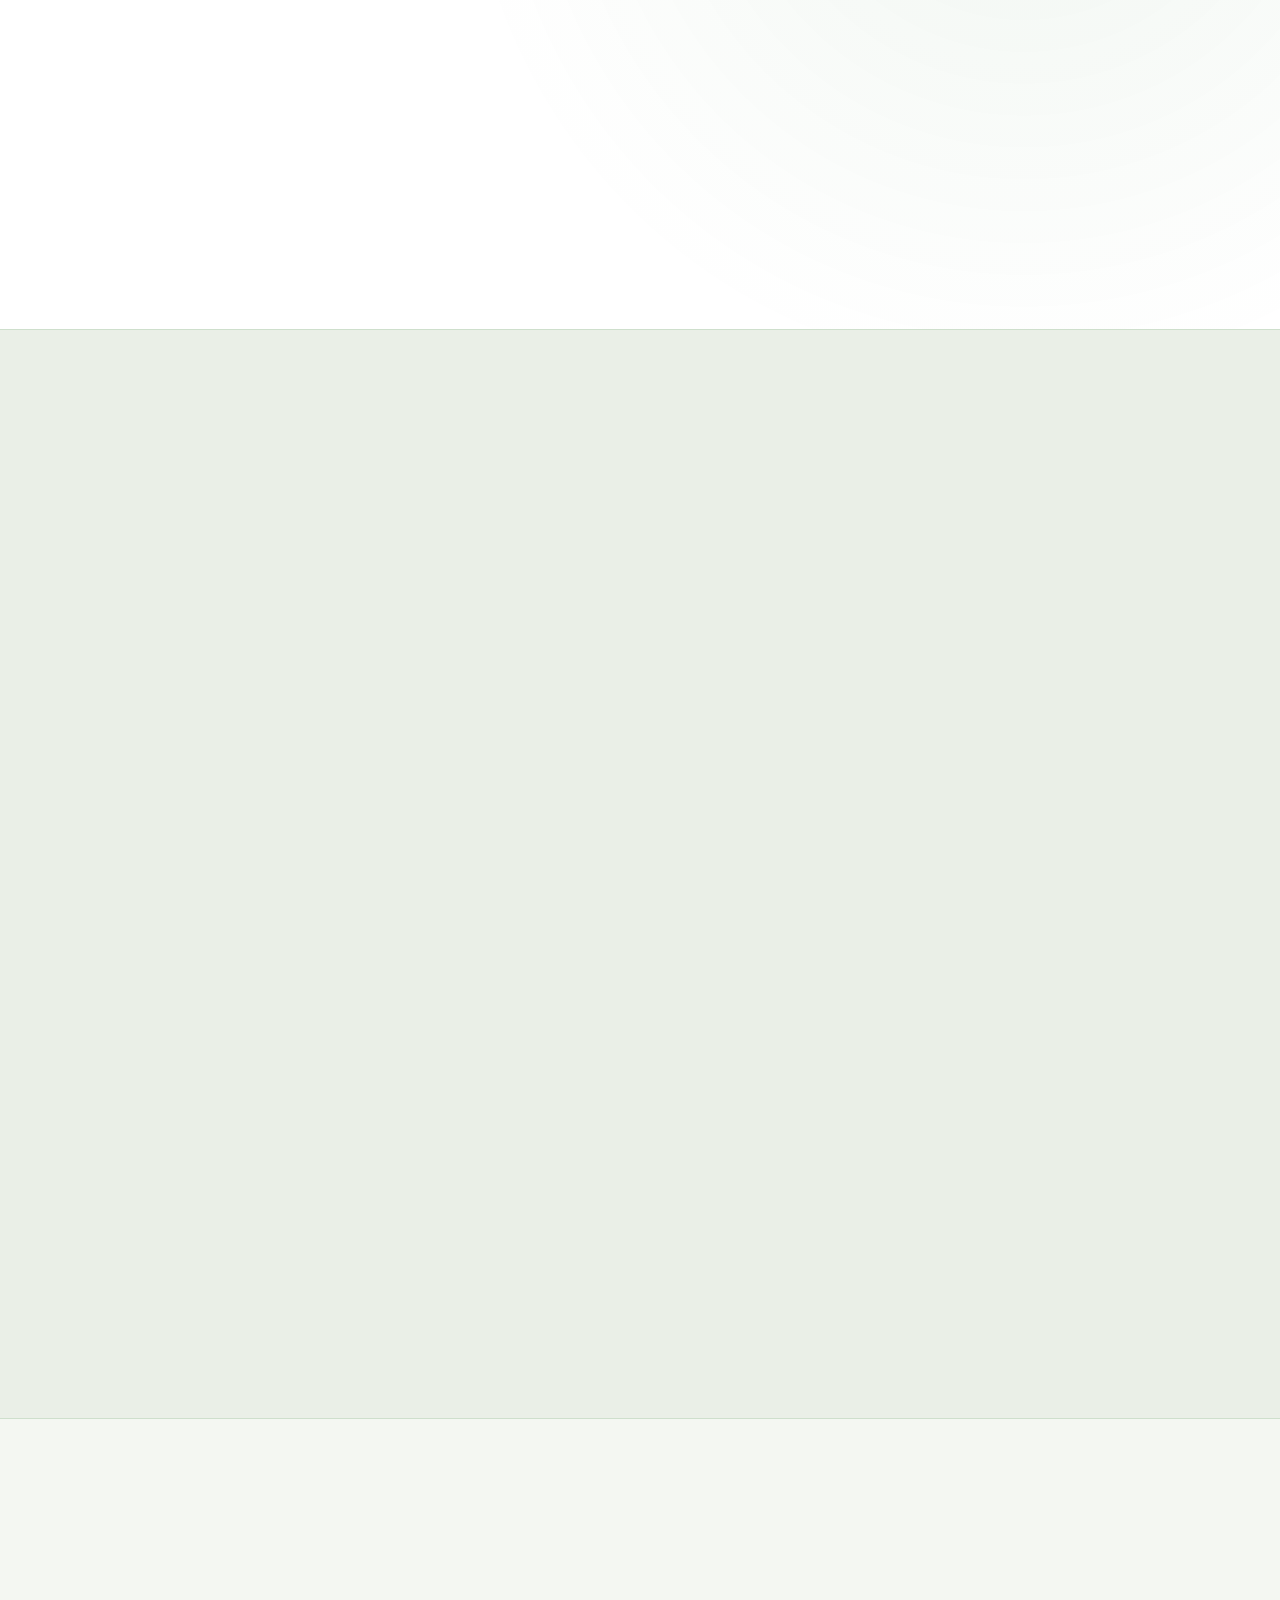
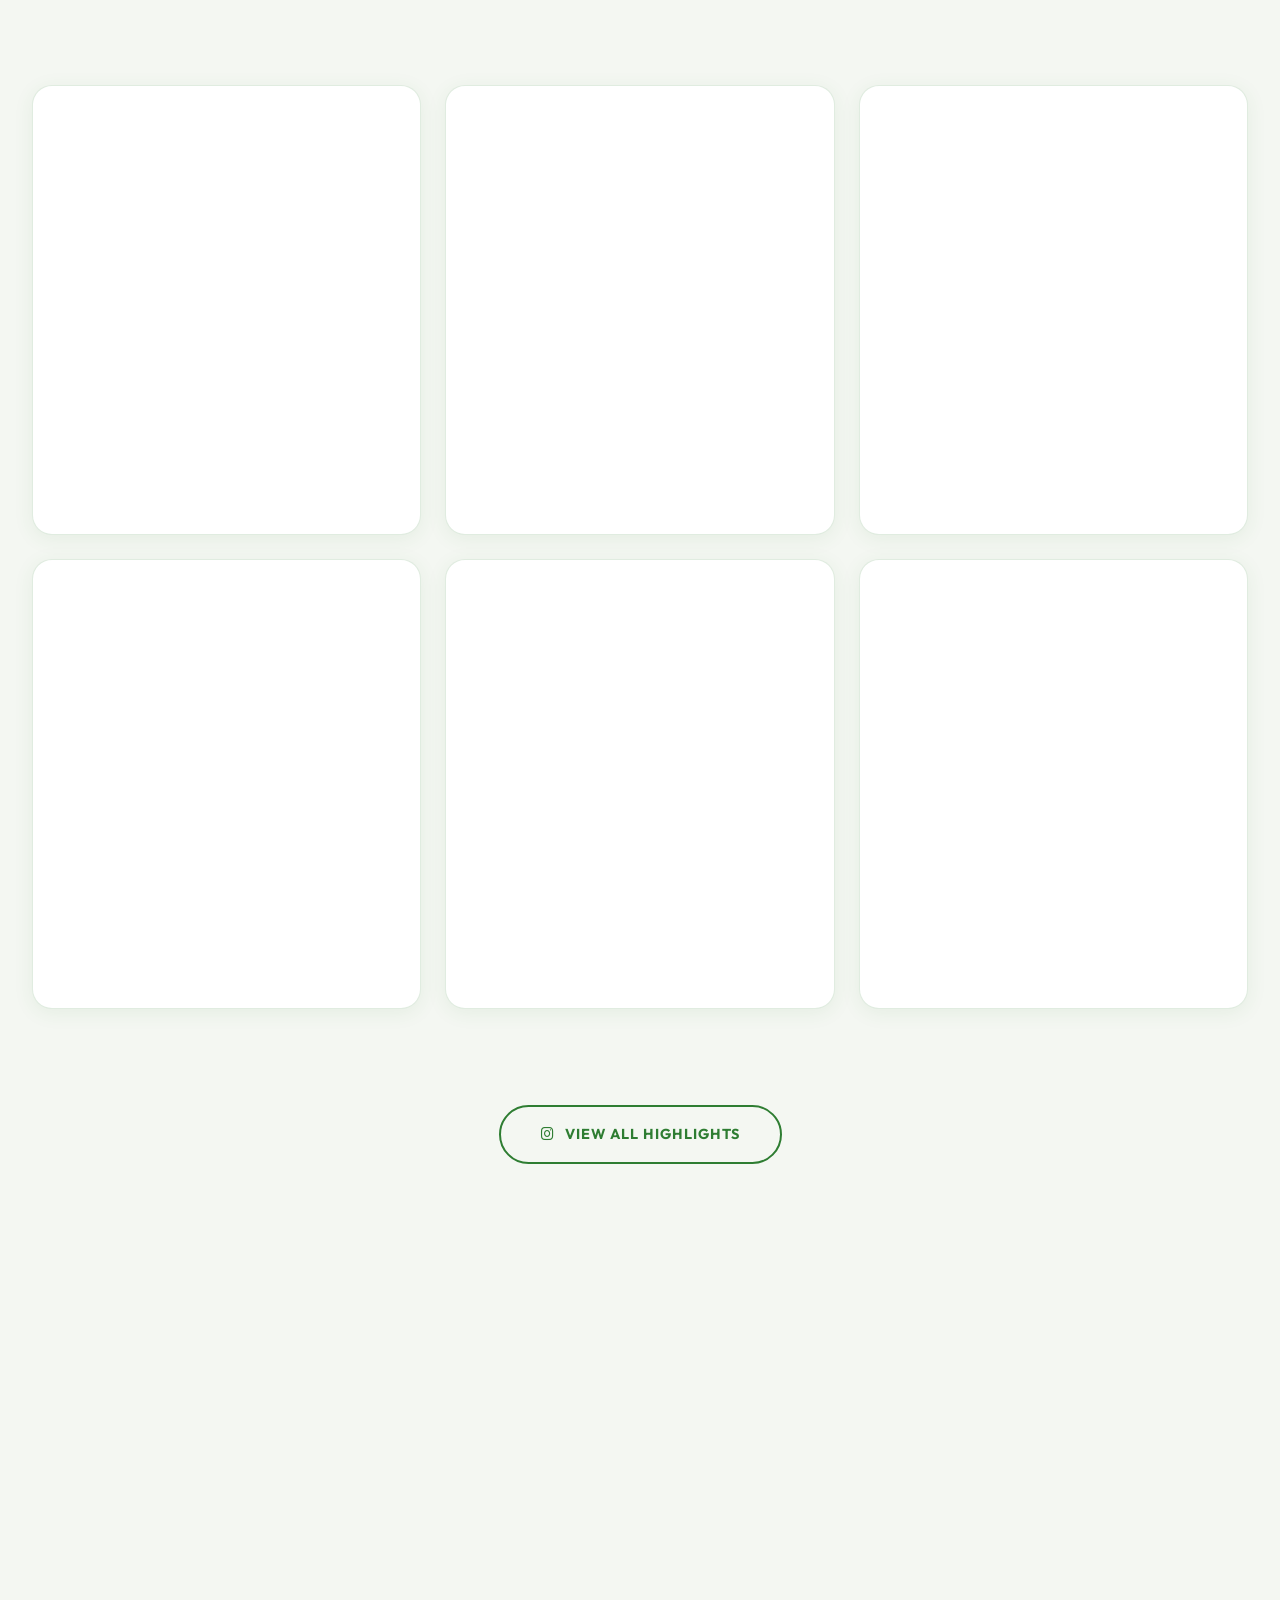
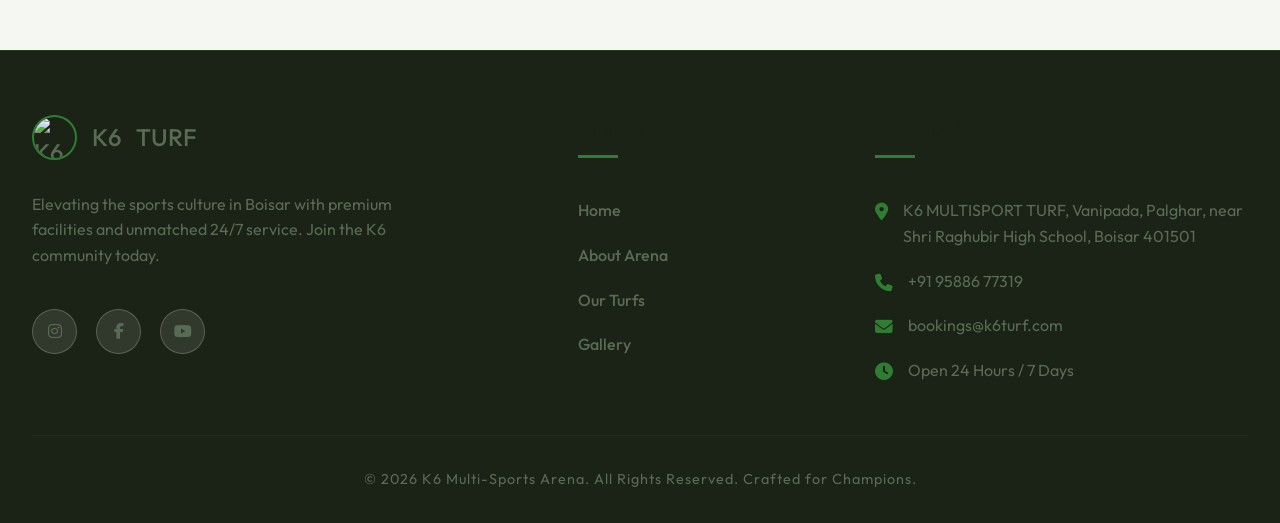
==== commit 43c1370b: "Updated phone numbers and README" ====
--- a/index.html
+++ b/index.html
@@ -39,7 +39,7 @@
                     <li><a href="contact.html">Contact</a></li>
                 </ul>
                 <div class="nav-actions">
-                    <a href="https://wa.me/918530923666" class="btn btn-primary">Book Slot</a>
+                    <a href="https://wa.me/919588677319" class="btn btn-primary">Book Slot</a>
                     <button class="mobile-nav-toggle"><i class="fas fa-bars"></i></button>
                 </div>
             </nav>
@@ -170,7 +170,7 @@
                             <h3>Box Cricket</h3>
                             <p>Perfect bounce, high-intensity action, and professional netting. The ultimate destination
                                 for cricket lovers in Boisar.</p>
-                            <a href="https://wa.me/918530923666" class="btn btn-link">Book Slot Now <i
+                            <a href="https://wa.me/919588677319" class="btn btn-link">Book Slot Now <i
                                     class="fas fa-arrow-right"></i></a>
                         </div>
                     </div>
@@ -184,7 +184,7 @@
                             <h3>Football Arena</h3>
                             <p>FIFA-grade synthetic turf designed for maximum grip and player safety. Ideal for 5-a-side
                                 and 7-a-side matches.</p>
-                            <a href="https://wa.me/918530923666" class="btn btn-link">Book Slot Now <i
+                            <a href="https://wa.me/919588677319" class="btn btn-link">Book Slot Now <i
                                     class="fas fa-arrow-right"></i></a>
                         </div>
                     </div>
@@ -247,9 +247,9 @@
                     <h2>Ready to Experience the <span>Premium?</span></h2>
                     <p>Don't wait! Book your slot today and play at Boisar's most elite sports destination.</p>
                     <div class="cta-btns">
-                        <a href="tel:+918530923666" class="btn btn-primary"><i class="fas fa-phone"></i> +91 85309
-                            23666</a>
-                        <a href="https://wa.me/918530923666" class="btn btn-outline"><i class="fab fa-whatsapp"></i>
+                        <a href="tel:+919588677319" class="btn btn-primary"><i class="fas fa-phone"></i> +91 95886
+                            77319</a>
+                        <a href="https://wa.me/919588677319" class="btn btn-outline"><i class="fab fa-whatsapp"></i>
                             Chat on WhatsApp</a>
                     </div>
                 </div>
@@ -288,7 +288,7 @@
                     <ul class="contact-list">
                         <li><i class="fas fa-map-marker-alt"></i> K6 MULTISPORT TURF, Vanipada, Palghar, near Shri
                             Raghubir High School, Boisar 401501</li>
-                        <li><i class="fas fa-phone"></i> +91 85309 23666</li>
+                        <li><i class="fas fa-phone"></i> +91 95886 77319</li>
                         <li><i class="fas fa-envelope"></i> bookings@k6turf.com</li>
                         <li><i class="fas fa-clock"></i> Open 24 Hours / 7 Days</li>
                     </ul>
@@ -302,11 +302,11 @@
 
     <!-- Floating Action Buttons -->
     <div class="floating-actions">
-        <a href="https://wa.me/918530923666" class="float-btn float-whatsapp" aria-label="Chat on WhatsApp">
+        <a href="https://wa.me/919588677319" class="float-btn float-whatsapp" aria-label="Chat on WhatsApp">
             <i class="fab fa-whatsapp"></i>
             <span class="float-text">WhatsApp</span>
         </a>
-        <a href="https://wa.me/918530923666" class="float-btn float-book" aria-label="Book Now">
+        <a href="https://wa.me/919588677319" class="float-btn float-book" aria-label="Book Now">
             <i class="fas fa-calendar-check"></i>
             <span class="float-text">Book Now</span>
         </a>
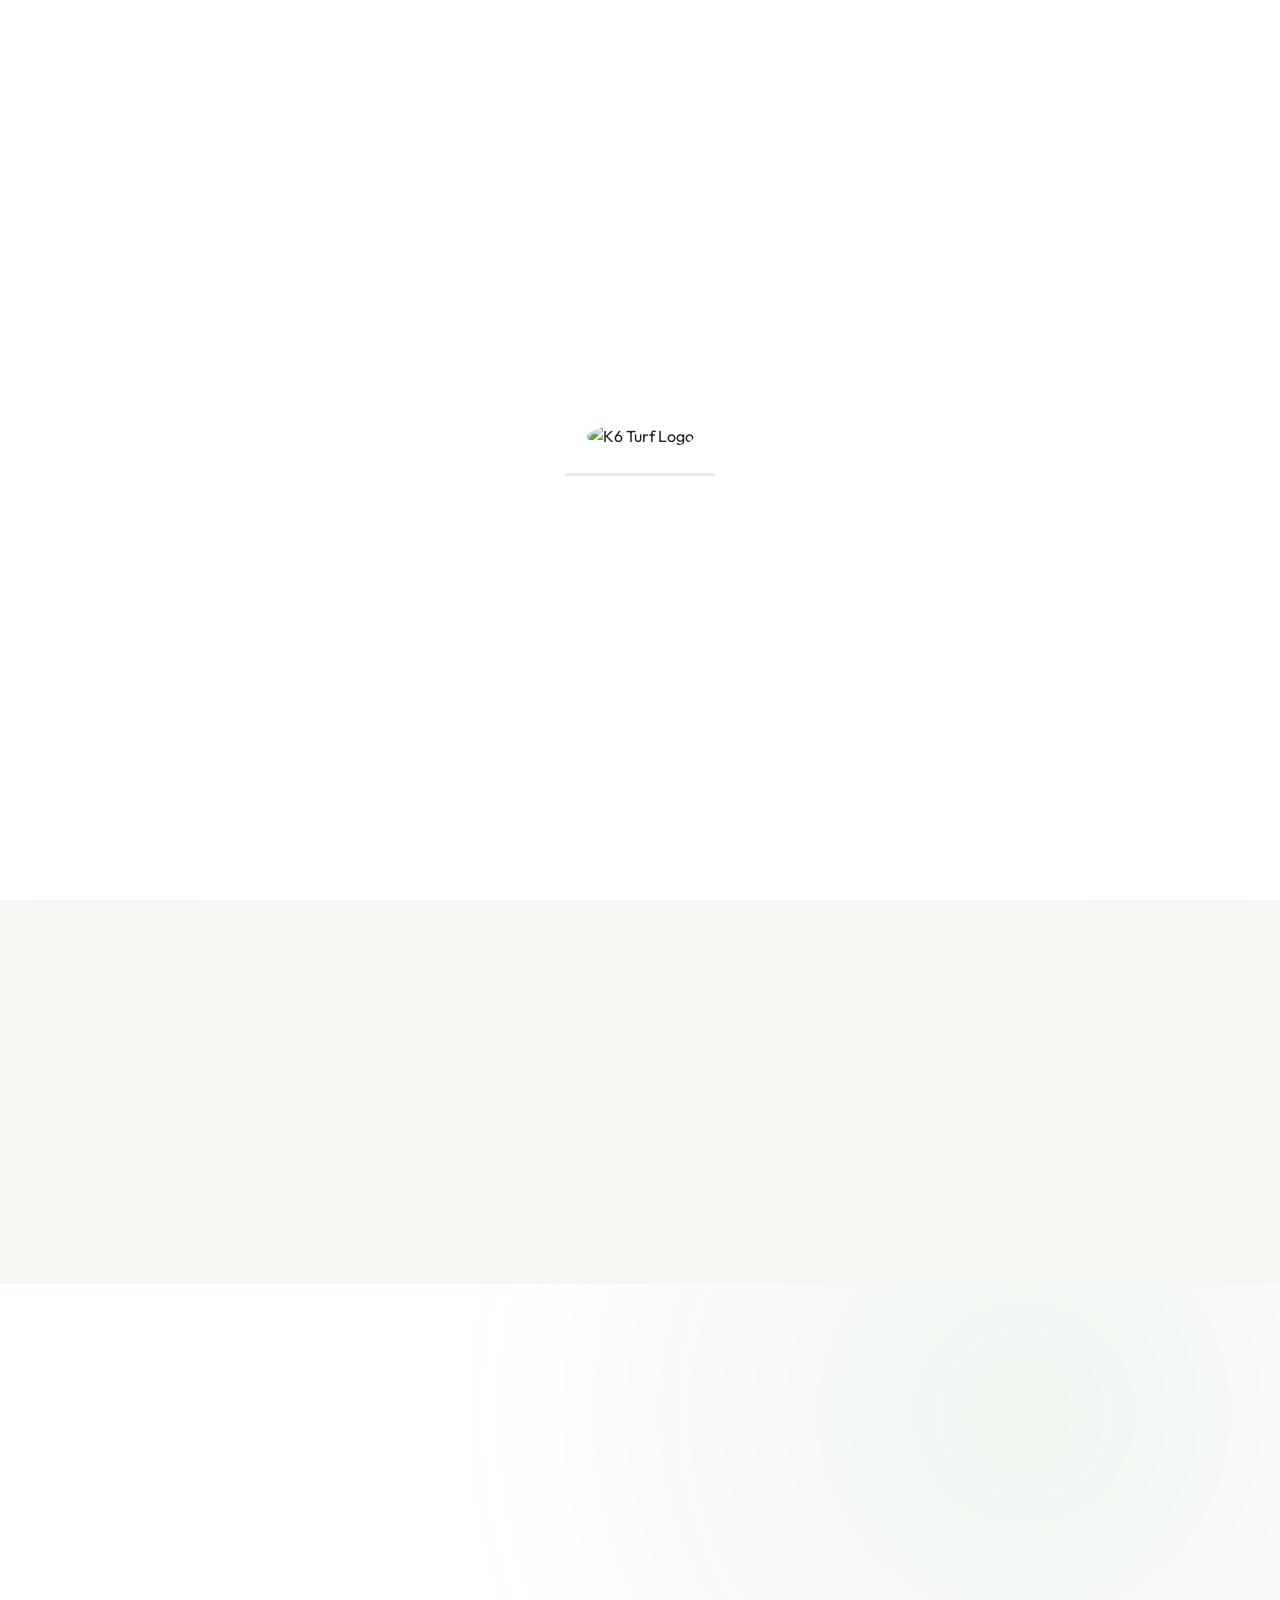
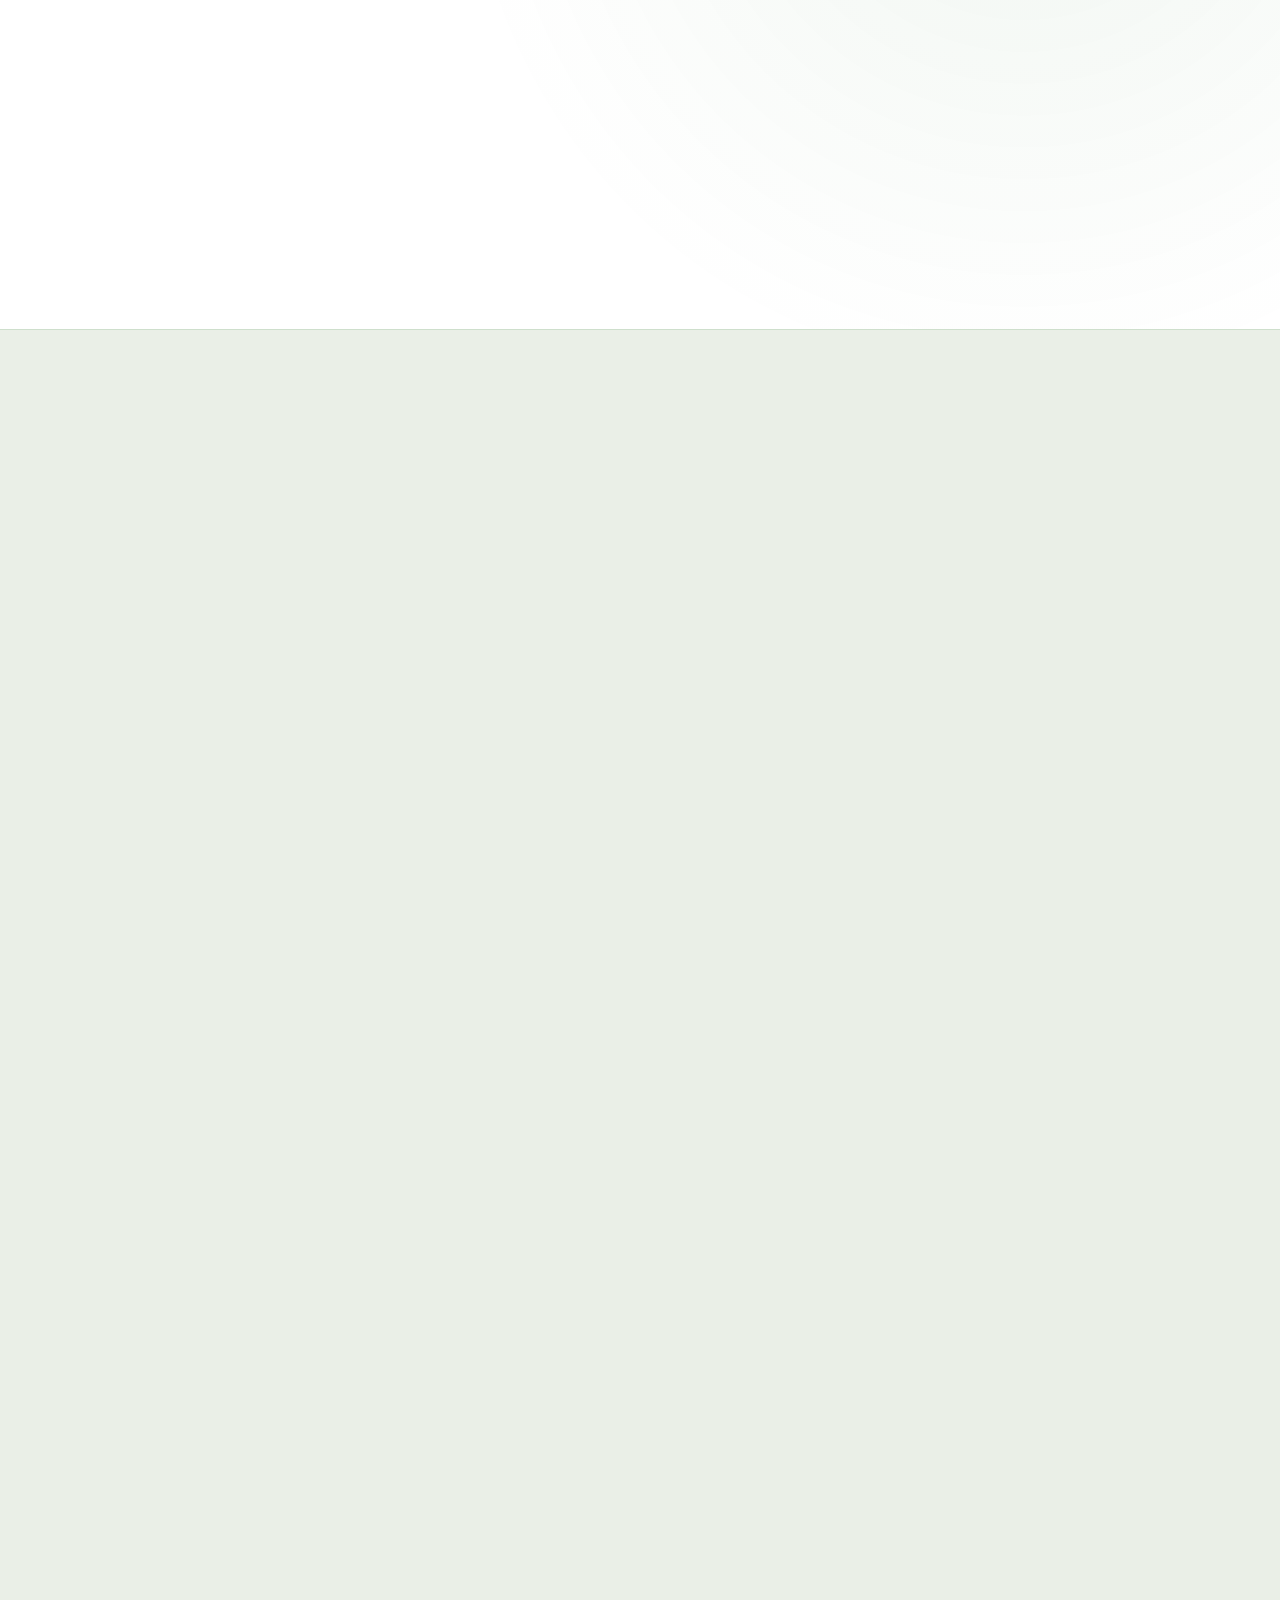
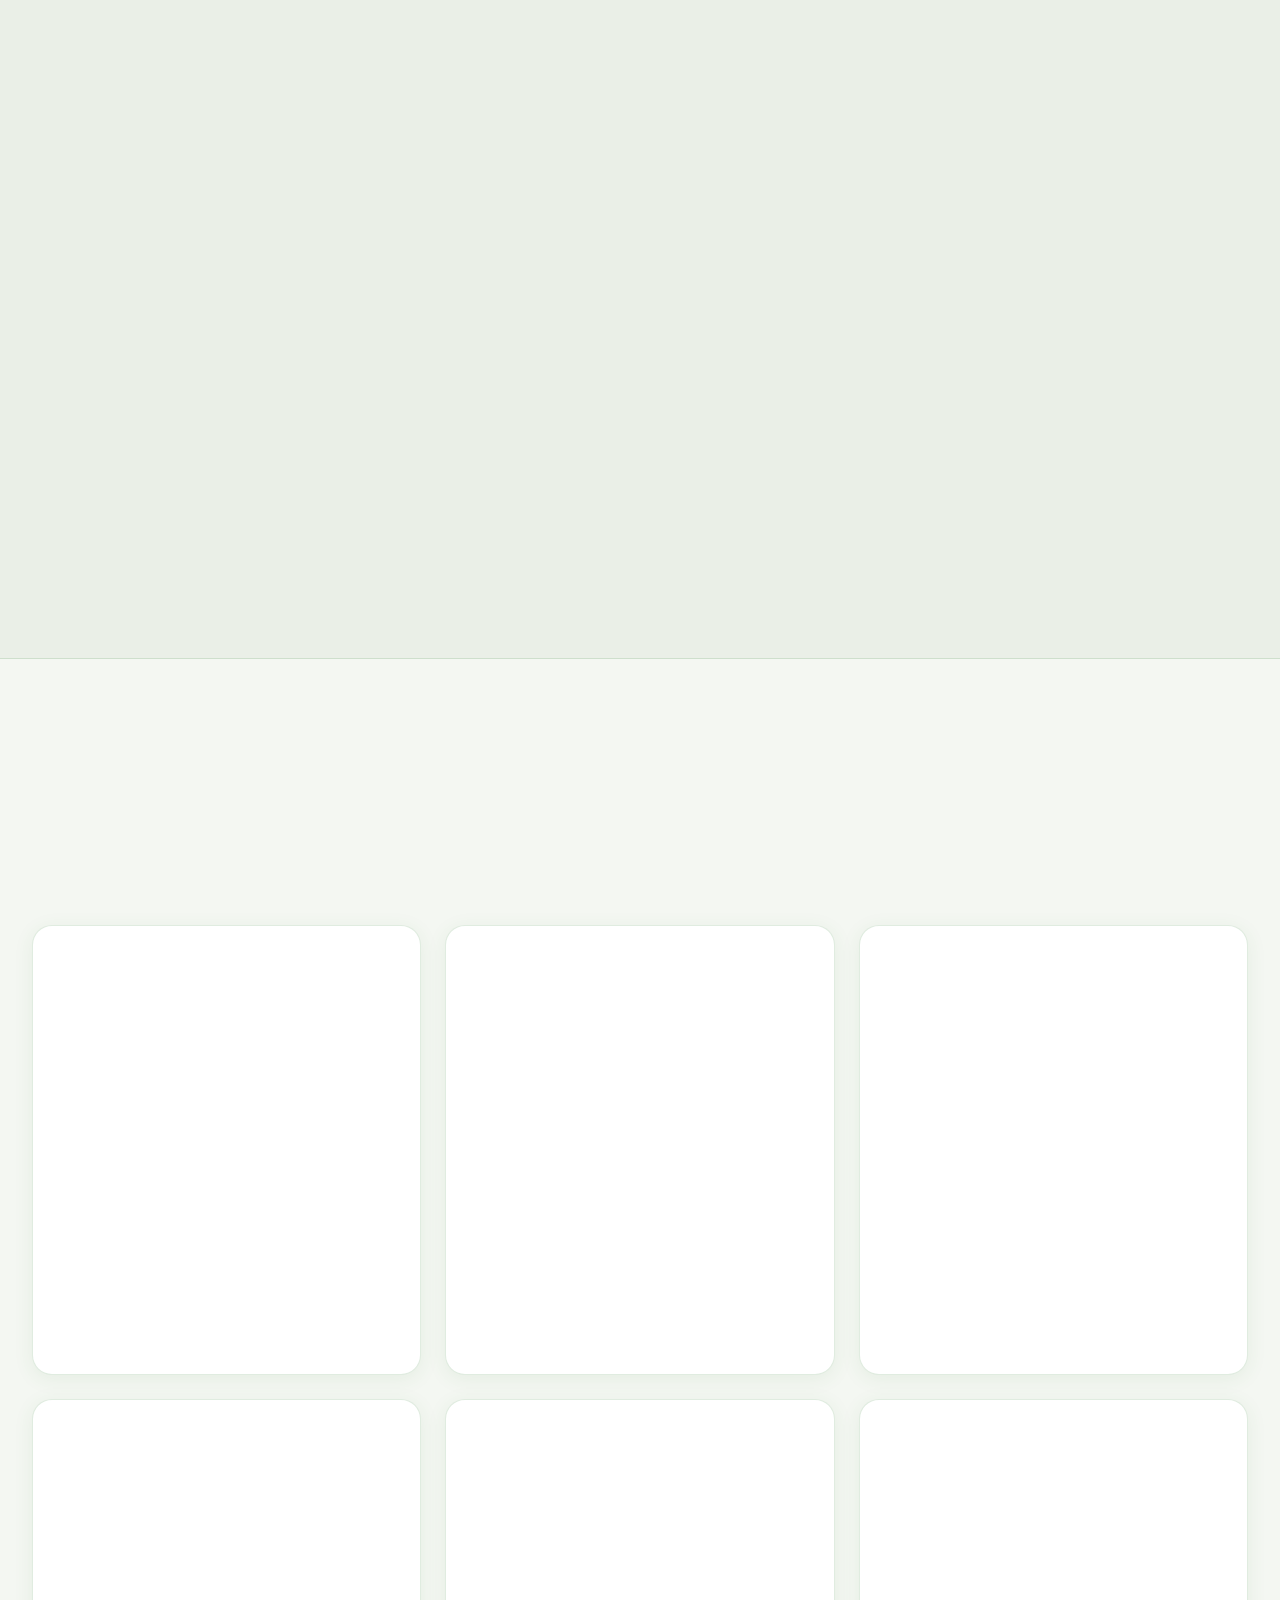
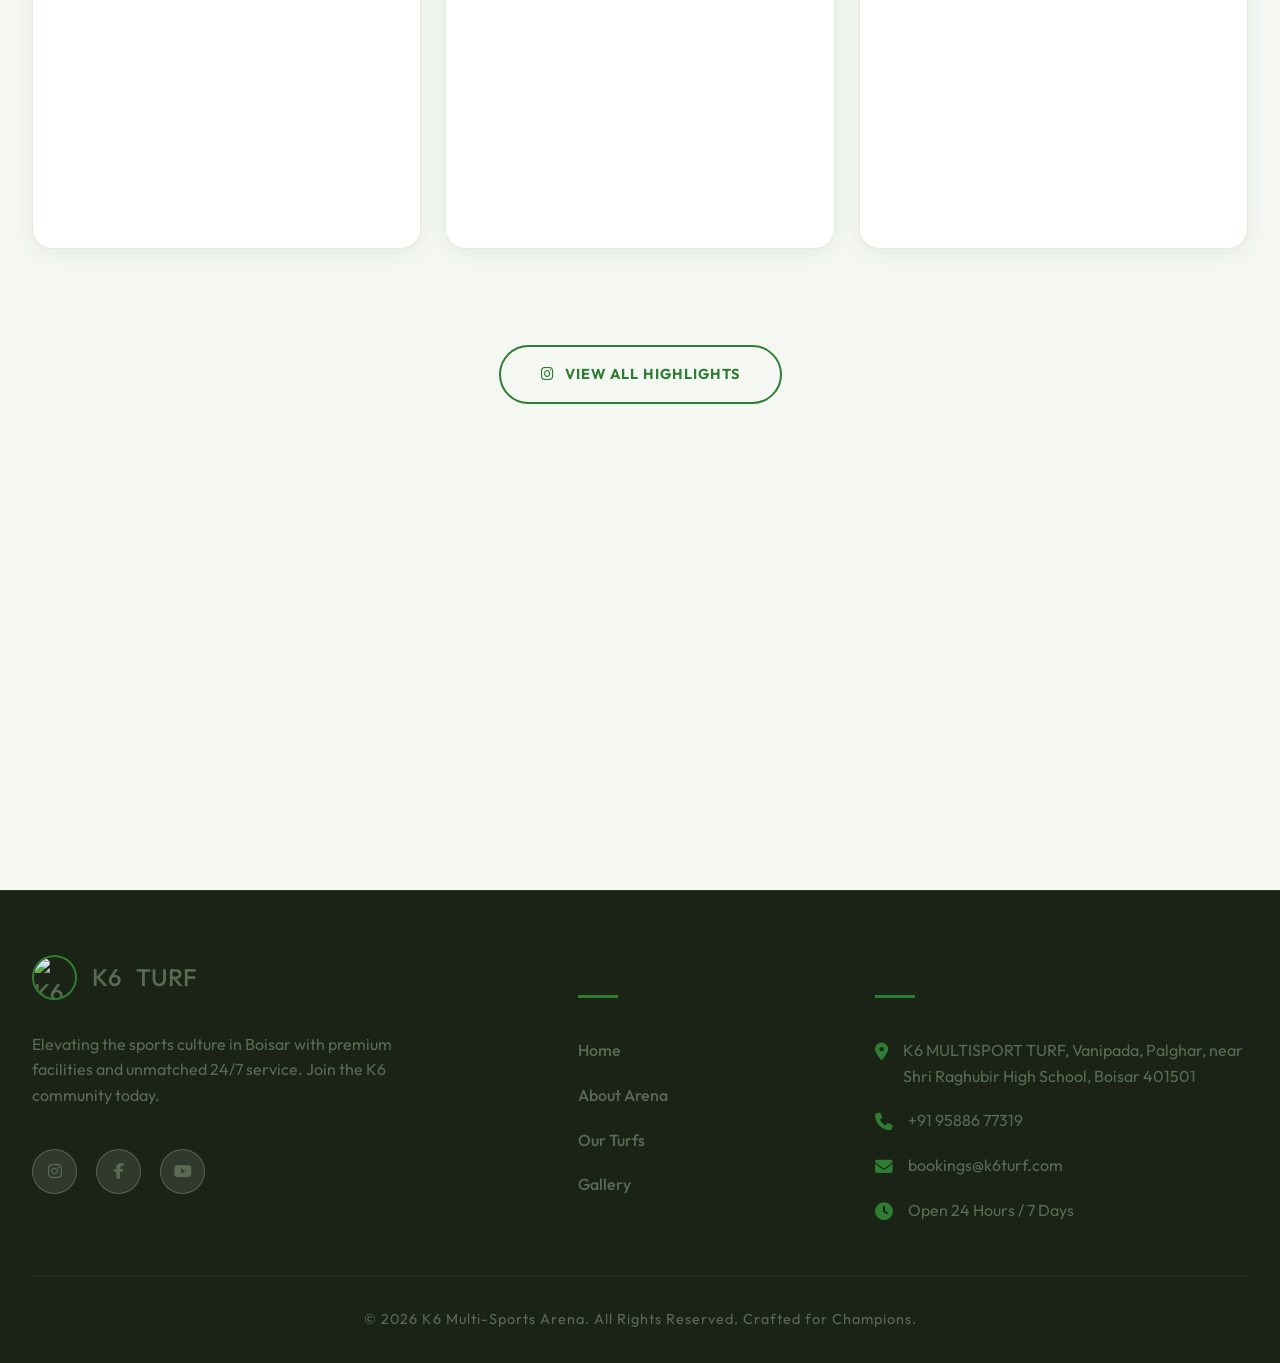
==== commit 11e2cc39: "Update 'Choose Your Game' section with 8000sqft and 6000sqft cricket grounds and football ground" ====
--- a/index.html
+++ b/index.html
@@ -132,7 +132,7 @@
                             environment.</p>
                         <ul class="feature-list">
                             <li><i class="fas fa-check"></i> FIFA-Standard Synthetic Grass</li>
-                            <li><i class="fas fa-check"></i> Professional Box Cricket Setup</li>
+                            <li><i class="fas fa-check"></i> Professional Cricket Grounds (6000-8000 sq. ft.)</li>
                             <li><i class="fas fa-check"></i> Ample Parking Space</li>
                             <li><i class="fas fa-check"></i> Refreshment Area & Clean Amenities</li>
                         </ul>
@@ -163,27 +163,38 @@
                 <div class="service-card-wrapper">
                     <div class="service-card glass-card" data-aos="fade-up">
                         <div class="service-img">
-                            <img src="assets/cricket.png" alt="Box Cricket Arena"
+                            <img src="assets/cricket.png" alt="Cricket Ground 8000 sq ft"
                                 style="width:100%; border-radius: 24px; object-fit: cover; aspect-ratio: 1/1;">
                         </div>
                         <div class="service-body">
-                            <h3>Box Cricket</h3>
-                            <p>Perfect bounce, high-intensity action, and professional netting. The ultimate destination
-                                for cricket lovers in Boisar.</p>
+                            <h3>Cricket Ground (8000 sq. ft.)</h3>
+                            <p>Massive 8000 sq. ft. space with perfect bounce, high-intensity action, and professional netting. The ultimate destination for cricket lovers.</p>
                             <a href="https://wa.me/919588677319" class="btn btn-link">Book Slot Now <i
                                     class="fas fa-arrow-right"></i></a>
                         </div>
                     </div>
 
+                    <div class="service-card glass-card" data-aos="fade-up" data-aos-delay="100">
+                        <div class="service-img">
+                            <img src="assets/cricket.png" alt="Cricket Ground 6000 sq ft"
+                                style="width:100%; border-radius: 24px; object-fit: cover; aspect-ratio: 1/1;">
+                        </div>
+                        <div class="service-body">
+                            <h3>Cricket Ground (6000 sq. ft.)</h3>
+                            <p>Premium 6000 sq. ft. turf designed for high-performance play and professional experience. Perfect for competitive matches.</p>
+                            <a href="https://wa.me/919588677319" class="btn btn-link">Book Slot Now <i
+                                    class="fas fa-arrow-right"></i></a>
+                        </div>
+                    </div>
+
                     <div class="service-card glass-card" data-aos="fade-up" data-aos-delay="200">
                         <div class="service-img">
-                            <img src="assets/1905.jpg.jpeg" alt="Football Arena"
+                            <img src="assets/1905.jpg.jpeg" alt="Football Ground"
                                 style="width:100%; border-radius: 24px; object-fit: cover; aspect-ratio: 1/1; transform: rotate(90deg);">
                         </div>
                         <div class="service-body">
-                            <h3>Football Arena</h3>
-                            <p>FIFA-grade synthetic turf designed for maximum grip and player safety. Ideal for 5-a-side
-                                and 7-a-side matches.</p>
+                            <h3>Football Ground</h3>
+                            <p>FIFA-grade synthetic turf designed for maximum grip and player safety. Ideal for 5-a-side and 7-a-side matches.</p>
                             <a href="https://wa.me/919588677319" class="btn btn-link">Book Slot Now <i
                                     class="fas fa-arrow-right"></i></a>
                         </div>
